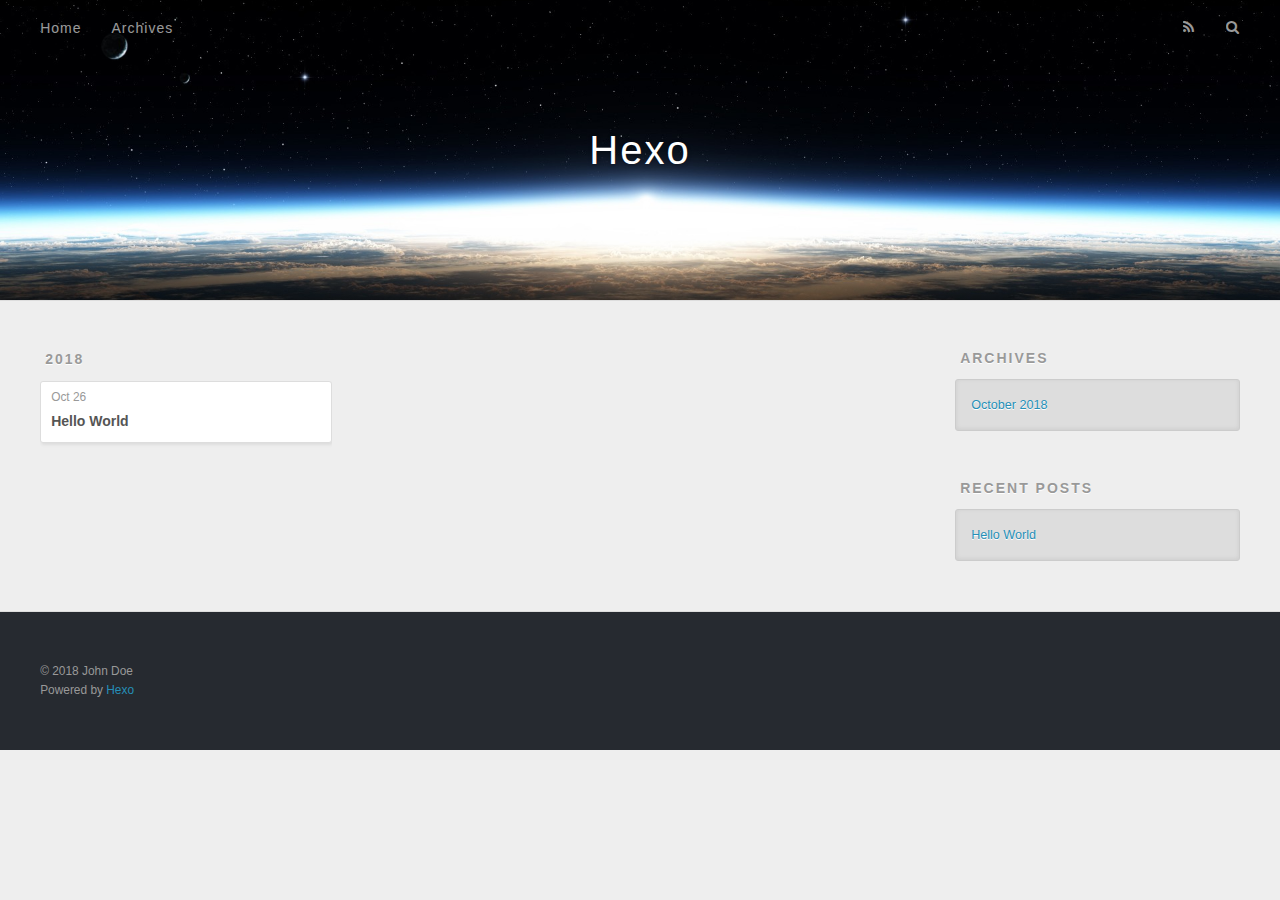
==== archives/index.html @ de41e9b4 "Site updated: 2018-12-13 18:40:10" ====
<!DOCTYPE html>
<html>
<head><meta name="generator" content="Hexo 3.8.0">
  <meta charset="utf-8">
  

  
  <title>Archives | Hexo</title>
  <meta name="viewport" content="width=device-width, initial-scale=1, maximum-scale=1">
  <meta property="og:type" content="website">
<meta property="og:title" content="Hexo">
<meta property="og:url" content="http://yoursite.com/archives/index.html">
<meta property="og:site_name" content="Hexo">
<meta property="og:locale" content="default">
<meta name="twitter:card" content="summary">
<meta name="twitter:title" content="Hexo">
  
    <link rel="alternate" href="/atom.xml" title="Hexo" type="application/atom+xml">
  
  
    <link rel="icon" href="/favicon.png">
  
  
    <link href="//fonts.googleapis.com/css?family=Source+Code+Pro" rel="stylesheet" type="text/css">
  
  <link rel="stylesheet" href="/css/style.css">
</head>
</html>
<body>
  <div id="container">
    <div id="wrap">
      <header id="header">
  <div id="banner"></div>
  <div id="header-outer" class="outer">
    <div id="header-title" class="inner">
      <h1 id="logo-wrap">
        <a href="/" id="logo">Hexo</a>
      </h1>
      
    </div>
    <div id="header-inner" class="inner">
      <nav id="main-nav">
        <a id="main-nav-toggle" class="nav-icon"></a>
        
          <a class="main-nav-link" href="/">Home</a>
        
          <a class="main-nav-link" href="/archives">Archives</a>
        
      </nav>
      <nav id="sub-nav">
        
          <a id="nav-rss-link" class="nav-icon" href="/atom.xml" title="RSS Feed"></a>
        
        <a id="nav-search-btn" class="nav-icon" title="Search"></a>
      </nav>
      <div id="search-form-wrap">
        <form action="//google.com/search" method="get" accept-charset="UTF-8" class="search-form"><input type="search" name="q" class="search-form-input" placeholder="Search"><button type="submit" class="search-form-submit">&#xF002;</button><input type="hidden" name="sitesearch" value="http://yoursite.com"></form>
      </div>
    </div>
  </div>
</header>
      <div class="outer">
        <section id="main">
  
  
    
    
      
      
      <section class="archives-wrap">
        <div class="archive-year-wrap">
          <a href="/archives/2018" class="archive-year">2018</a>
        </div>
        <div class="archives">
    
    <article class="archive-article archive-type-post">
  <div class="archive-article-inner">
    <header class="archive-article-header">
      <a href="/2018/10/26/hello-world/" class="archive-article-date">
  <time datetime="2018-10-26T03:56:13.903Z" itemprop="datePublished">Oct 26</time>
</a>
      
  
    <h1 itemprop="name">
      <a class="archive-article-title" href="/2018/10/26/hello-world/">Hello World</a>
    </h1>
  

    </header>
  </div>
</article>
  
  
    </div></section>
  


</section>
        
          <aside id="sidebar">
  
    

  
    

  
    
  
    
  <div class="widget-wrap">
    <h3 class="widget-title">Archives</h3>
    <div class="widget">
      <ul class="archive-list"><li class="archive-list-item"><a class="archive-list-link" href="/archives/2018/10/">October 2018</a></li></ul>
    </div>
  </div>


  
    
  <div class="widget-wrap">
    <h3 class="widget-title">Recent Posts</h3>
    <div class="widget">
      <ul>
        
          <li>
            <a href="/2018/10/26/hello-world/">Hello World</a>
          </li>
        
      </ul>
    </div>
  </div>

  
</aside>
        
      </div>
      <footer id="footer">
  
  <div class="outer">
    <div id="footer-info" class="inner">
      &copy; 2018 John Doe<br>
      Powered by <a href="http://hexo.io/" target="_blank">Hexo</a>
    </div>
  </div>
</footer>
    </div>
    <nav id="mobile-nav">
  
    <a href="/" class="mobile-nav-link">Home</a>
  
    <a href="/archives" class="mobile-nav-link">Archives</a>
  
</nav>
    

<script src="//ajax.googleapis.com/ajax/libs/jquery/2.0.3/jquery.min.js"></script>


  <link rel="stylesheet" href="/fancybox/jquery.fancybox.css">
  <script src="/fancybox/jquery.fancybox.pack.js"></script>


<script src="/js/script.js"></script>



  </div>
</body>
</html>
---- css/style.css ----
body {
  width: 100%;
}
body:before,
body:after {
  content: "";
  display: table;
}
body:after {
  clear: both;
}
html,
body,
div,
span,
applet,
object,
iframe,
h1,
h2,
h3,
h4,
h5,
h6,
p,
blockquote,
pre,
a,
abbr,
acronym,
address,
big,
cite,
code,
del,
dfn,
em,
img,
ins,
kbd,
q,
s,
samp,
small,
strike,
strong,
sub,
sup,
tt,
var,
dl,
dt,
dd,
ol,
ul,
li,
fieldset,
form,
label,
legend,
table,
caption,
tbody,
tfoot,
thead,
tr,
th,
td {
  margin: 0;
  padding: 0;
  border: 0;
  outline: 0;
  font-weight: inherit;
  font-style: inherit;
  font-family: inherit;
  font-size: 100%;
  vertical-align: baseline;
}
body {
  line-height: 1;
  color: #000;
  background: #fff;
}
ol,
ul {
  list-style: none;
}
table {
  border-collapse: separate;
  border-spacing: 0;
  vertical-align: middle;
}
caption,
th,
td {
  text-align: left;
  font-weight: normal;
  vertical-align: middle;
}
a img {
  border: none;
}
input,
button {
  margin: 0;
  padding: 0;
}
input::-moz-focus-inner,
button::-moz-focus-inner {
  border: 0;
  padding: 0;
}
@font-face {
  font-family: FontAwesome;
  font-style: normal;
  font-weight: normal;
  src: url("fonts/fontawesome-webfont.eot?v=#4.0.3");
  src: url("fonts/fontawesome-webfont.eot?#iefix&v=#4.0.3") format("embedded-opentype"), url("fonts/fontawesome-webfont.woff?v=#4.0.3") format("woff"), url("fonts/fontawesome-webfont.ttf?v=#4.0.3") format("truetype"), url("fonts/fontawesome-webfont.svg#fontawesomeregular?v=#4.0.3") format("svg");
}
html,
body,
#container {
  height: 100%;
}
body {
  background: #eee;
  font: 14px -apple-system, BlinkMacSystemFont, "Segoe UI", "Roboto", "Oxygen", "Ubuntu", "Cantarell", "Fira Sans", "Droid Sans", "Helvetica Neue", sans-serif;
  -webkit-text-size-adjust: 100%;
}
.outer {
  max-width: 1220px;
  margin: 0 auto;
  padding: 0 20px;
}
.outer:before,
.outer:after {
  content: "";
  display: table;
}
.outer:after {
  clear: both;
}
.inner {
  display: inline;
  float: left;
  width: 98.33333333333333%;
  margin: 0 0.833333333333333%;
}
.left,
.alignleft {
  float: left;
}
.right,
.alignright {
  float: right;
}
.clear {
  clear: both;
}
#container {
  position: relative;
}
.mobile-nav-on {
  overflow: hidden;
}
#wrap {
  height: 100%;
  width: 100%;
  position: absolute;
  top: 0;
  left: 0;
  -webkit-transition: 0.2s ease-out;
  -moz-transition: 0.2s ease-out;
  -ms-transition: 0.2s ease-out;
  transition: 0.2s ease-out;
  z-index: 1;
  background: #eee;
}
.mobile-nav-on #wrap {
  left: 280px;
}
@media screen and (min-width: 768px) {
  #main {
    display: inline;
    float: left;
    width: 73.33333333333333%;
    margin: 0 0.833333333333333%;
  }
}
.article-date,
.article-category-link,
.archive-year,
.widget-title {
  text-decoration: none;
  text-transform: uppercase;
  letter-spacing: 2px;
  color: #999;
  margin-bottom: 1em;
  margin-left: 5px;
  line-height: 1em;
  text-shadow: 0 1px #fff;
  font-weight: bold;
}
.article-inner,
.archive-article-inner {
  background: #fff;
  -webkit-box-shadow: 1px 2px 3px #ddd;
  box-shadow: 1px 2px 3px #ddd;
  border: 1px solid #ddd;
  border-radius: 3px;
}
.article-entry h1,
.widget h1 {
  font-size: 2em;
}
.article-entry h2,
.widget h2 {
  font-size: 1.5em;
}
.article-entry h3,
.widget h3 {
  font-size: 1.3em;
}
.article-entry h4,
.widget h4 {
  font-size: 1.2em;
}
.article-entry h5,
.widget h5 {
  font-size: 1em;
}
.article-entry h6,
.widget h6 {
  font-size: 1em;
  color: #999;
}
.article-entry hr,
.widget hr {
  border: 1px dashed #ddd;
}
.article-entry strong,
.widget strong {
  font-weight: bold;
}
.article-entry em,
.widget em,
.article-entry cite,
.widget cite {
  font-style: italic;
}
.article-entry sup,
.widget sup,
.article-entry sub,
.widget sub {
  font-size: 0.75em;
  line-height: 0;
  position: relative;
  vertical-align: baseline;
}
.article-entry sup,
.widget sup {
  top: -0.5em;
}
.article-entry sub,
.widget sub {
  bottom: -0.2em;
}
.article-entry small,
.widget small {
  font-size: 0.85em;
}
.article-entry acronym,
.widget acronym,
.article-entry abbr,
.widget abbr {
  border-bottom: 1px dotted;
}
.article-entry ul,
.widget ul,
.article-entry ol,
.widget ol,
.article-entry dl,
.widget dl {
  margin: 0 20px;
  line-height: 1.6em;
}
.article-entry ul ul,
.widget ul ul,
.article-entry ol ul,
.widget ol ul,
.article-entry ul ol,
.widget ul ol,
.article-entry ol ol,
.widget ol ol {
  margin-top: 0;
  margin-bottom: 0;
}
.article-entry ul,
.widget ul {
  list-style: disc;
}
.article-entry ol,
.widget ol {
  list-style: decimal;
}
.article-entry dt,
.widget dt {
  font-weight: bold;
}
#header {
  height: 300px;
  position: relative;
  border-bottom: 1px solid #ddd;
}
#header:before,
#header:after {
  content: "";
  position: absolute;
  left: 0;
  right: 0;
  height: 40px;
}
#header:before {
  top: 0;
  background: -webkit-linear-gradient(rgba(0,0,0,0.2), transparent);
  background: -moz-linear-gradient(rgba(0,0,0,0.2), transparent);
  background: -ms-linear-gradient(rgba(0,0,0,0.2), transparent);
  background: linear-gradient(rgba(0,0,0,0.2), transparent);
}
#header:after {
  bottom: 0;
  background: -webkit-linear-gradient(transparent, rgba(0,0,0,0.2));
  background: -moz-linear-gradient(transparent, rgba(0,0,0,0.2));
  background: -ms-linear-gradient(transparent, rgba(0,0,0,0.2));
  background: linear-gradient(transparent, rgba(0,0,0,0.2));
}
#header-outer {
  height: 100%;
  position: relative;
}
#header-inner {
  position: relative;
  overflow: hidden;
}
#banner {
  position: absolute;
  top: 0;
  left: 0;
  width: 100%;
  height: 100%;
  background: url("images/banner.jpg") center #000;
  -webkit-background-size: cover;
  -moz-background-size: cover;
  background-size: cover;
  z-index: -1;
}
#header-title {
  text-align: center;
  height: 40px;
  position: absolute;
  top: 50%;
  left: 0;
  margin-top: -20px;
}
#logo,
#subtitle {
  text-decoration: none;
  color: #fff;
  font-weight: 300;
  text-shadow: 0 1px 4px rgba(0,0,0,0.3);
}
#logo {
  font-size: 40px;
  line-height: 40px;
  letter-spacing: 2px;
}
#subtitle {
  font-size: 16px;
  line-height: 16px;
  letter-spacing: 1px;
}
#subtitle-wrap {
  margin-top: 16px;
}
#main-nav {
  float: left;
  margin-left: -15px;
}
.nav-icon,
.main-nav-link {
  float: left;
  color: #fff;
  opacity: 0.6;
  text-decoration: none;
  text-shadow: 0 1px rgba(0,0,0,0.2);
  -webkit-transition: opacity 0.2s;
  -moz-transition: opacity 0.2s;
  -ms-transition: opacity 0.2s;
  transition: opacity 0.2s;
  display: block;
  padding: 20px 15px;
}
.nav-icon:hover,
.main-nav-link:hover {
  opacity: 1;
}
.nav-icon {
  font-family: FontAwesome;
  text-align: center;
  font-size: 14px;
  width: 14px;
  height: 14px;
  padding: 20px 15px;
  position: relative;
  cursor: pointer;
}
.main-nav-link {
  font-weight: 300;
  letter-spacing: 1px;
}
@media screen and (max-width: 479px) {
  .main-nav-link {
    display: none;
  }
}
#main-nav-toggle {
  display: none;
}
#main-nav-toggle:before {
  content: "\f0c9";
}
@media screen and (max-width: 479px) {
  #main-nav-toggle {
    display: block;
  }
}
#sub-nav {
  float: right;
  margin-right: -15px;
}
#nav-rss-link:before {
  content: "\f09e";
}
#nav-search-btn:before {
  content: "\f002";
}
#search-form-wrap {
  position: absolute;
  top: 15px;
  width: 150px;
  height: 30px;
  right: -150px;
  opacity: 0;
  -webkit-transition: 0.2s ease-out;
  -moz-transition: 0.2s ease-out;
  -ms-transition: 0.2s ease-out;
  transition: 0.2s ease-out;
}
#search-form-wrap.on {
  opacity: 1;
  right: 0;
}
@media screen and (max-width: 479px) {
  #search-form-wrap {
    width: 100%;
    right: -100%;
  }
}
.search-form {
  position: absolute;
  top: 0;
  left: 0;
  right: 0;
  background: #fff;
  padding: 5px 15px;
  border-radius: 15px;
  -webkit-box-shadow: 0 0 10px rgba(0,0,0,0.3);
  box-shadow: 0 0 10px rgba(0,0,0,0.3);
}
.search-form-input {
  border: none;
  background: none;
  color: #555;
  width: 100%;
  font: 13px -apple-system, BlinkMacSystemFont, "Segoe UI", "Roboto", "Oxygen", "Ubuntu", "Cantarell", "Fira Sans", "Droid Sans", "Helvetica Neue", sans-serif;
  outline: none;
}
.search-form-input::-webkit-search-results-decoration,
.search-form-input::-webkit-search-cancel-button {
  -webkit-appearance: none;
}
.search-form-submit {
  position: absolute;
  top: 50%;
  right: 10px;
  margin-top: -7px;
  font: 13px FontAwesome;
  border: none;
  background: none;
  color: #bbb;
  cursor: pointer;
}
.search-form-submit:hover,
.search-form-submit:focus {
  color: #777;
}
.article {
  margin: 50px 0;
}
.article-inner {
  overflow: hidden;
}
.article-meta:before,
.article-meta:after {
  content: "";
  display: table;
}
.article-meta:after {
  clear: both;
}
.article-date {
  float: left;
}
.article-category {
  float: left;
  line-height: 1em;
  color: #ccc;
  text-shadow: 0 1px #fff;
  margin-left: 8px;
}
.article-category:before {
  content: "\2022";
}
.article-category-link {
  margin: 0 12px 1em;
}
.article-header {
  padding: 20px 20px 0;
}
.article-title {
  text-decoration: none;
  font-size: 2em;
  font-weight: bold;
  color: #555;
  line-height: 1.1em;
  -webkit-transition: color 0.2s;
  -moz-transition: color 0.2s;
  -ms-transition: color 0.2s;
  transition: color 0.2s;
}
a.article-title:hover {
  color: #258fb8;
}
.article-entry {
  color: #555;
  padding: 0 20px;
}
.article-entry:before,
.article-entry:after {
  content: "";
  display: table;
}
.article-entry:after {
  clear: both;
}
.article-entry p,
.article-entry table {
  line-height: 1.6em;
  margin: 1.6em 0;
}
.article-entry h1,
.article-entry h2,
.article-entry h3,
.article-entry h4,
.article-entry h5,
.article-entry h6 {
  font-weight: bold;
}
.article-entry h1,
.article-entry h2,
.article-entry h3,
.article-entry h4,
.article-entry h5,
.article-entry h6 {
  line-height: 1.1em;
  margin: 1.1em 0;
}
.article-entry a {
  color: #258fb8;
  text-decoration: none;
}
.article-entry a:hover {
  text-decoration: underline;
}
.article-entry ul,
.article-entry ol,
.article-entry dl {
  margin-top: 1.6em;
  margin-bottom: 1.6em;
}
.article-entry img,
.article-entry video {
  max-width: 100%;
  height: auto;
  display: block;
  margin: auto;
}
.article-entry iframe {
  border: none;
}
.article-entry table {
  width: 100%;
  border-collapse: collapse;
  border-spacing: 0;
}
.article-entry th {
  font-weight: bold;
  border-bottom: 3px solid #ddd;
  padding-bottom: 0.5em;
}
.article-entry td {
  border-bottom: 1px solid #ddd;
  padding: 10px 0;
}
.article-entry blockquote {
  font-family: Georgia, "Times New Roman", serif;
  font-size: 1.4em;
  margin: 1.6em 20px;
  text-align: center;
}
.article-entry blockquote footer {
  font-size: 14px;
  margin: 1.6em 0;
  font-family: -apple-system, BlinkMacSystemFont, "Segoe UI", "Roboto", "Oxygen", "Ubuntu", "Cantarell", "Fira Sans", "Droid Sans", "Helvetica Neue", sans-serif;
}
.article-entry blockquote footer cite:before {
  content: "—";
  padding: 0 0.5em;
}
.article-entry .pullquote {
  text-align: left;
  width: 45%;
  margin: 0;
}
.article-entry .pullquote.left {
  margin-left: 0.5em;
  margin-right: 1em;
}
.article-entry .pullquote.right {
  margin-right: 0.5em;
  margin-left: 1em;
}
.article-entry .caption {
  color: #999;
  display: block;
  font-size: 0.9em;
  margin-top: 0.5em;
  position: relative;
  text-align: center;
}
.article-entry .video-container {
  position: relative;
  padding-top: 56.25%;
  height: 0;
  overflow: hidden;
}
.article-entry .video-container iframe,
.article-entry .video-container object,
.article-entry .video-container embed {
  position: absolute;
  top: 0;
  left: 0;
  width: 100%;
  height: 100%;
  margin-top: 0;
}
.article-more-link a {
  display: inline-block;
  line-height: 1em;
  padding: 6px 15px;
  border-radius: 15px;
  background: #eee;
  color: #999;
  text-shadow: 0 1px #fff;
  text-decoration: none;
}
.article-more-link a:hover {
  background: #258fb8;
  color: #fff;
  text-decoration: none;
  text-shadow: 0 1px #1e7293;
}
.article-footer {
  font-size: 0.85em;
  line-height: 1.6em;
  border-top: 1px solid #ddd;
  padding-top: 1.6em;
  margin: 0 20px 20px;
}
.article-footer:before,
.article-footer:after {
  content: "";
  display: table;
}
.article-footer:after {
  clear: both;
}
.article-footer a {
  color: #999;
  text-decoration: none;
}
.article-footer a:hover {
  color: #555;
}
.article-tag-list-item {
  float: left;
  margin-right: 10px;
}
.article-tag-list-link:before {
  content: "#";
}
.article-comment-link {
  float: right;
}
.article-comment-link:before {
  content: "\f075";
  font-family: FontAwesome;
  padding-right: 8px;
}
.article-share-link {
  cursor: pointer;
  float: right;
  margin-left: 20px;
}
.article-share-link:before {
  content: "\f064";
  font-family: FontAwesome;
  padding-right: 6px;
}
#article-nav {
  position: relative;
}
#article-nav:before,
#article-nav:after {
  content: "";
  display: table;
}
#article-nav:after {
  clear: both;
}
@media screen and (min-width: 768px) {
  #article-nav {
    margin: 50px 0;
  }
  #article-nav:before {
    width: 8px;
    height: 8px;
    position: absolute;
    top: 50%;
    left: 50%;
    margin-top: -4px;
    margin-left: -4px;
    content: "";
    border-radius: 50%;
    background: #ddd;
    -webkit-box-shadow: 0 1px 2px #fff;
    box-shadow: 0 1px 2px #fff;
  }
}
.article-nav-link-wrap {
  text-decoration: none;
  text-shadow: 0 1px #fff;
  color: #999;
  -webkit-box-sizing: border-box;
  -moz-box-sizing: border-box;
  box-sizing: border-box;
  margin-top: 50px;
  text-align: center;
  display: block;
}
.article-nav-link-wrap:hover {
  color: #555;
}
@media screen and (min-width: 768px) {
  .article-nav-link-wrap {
    width: 50%;
    margin-top: 0;
  }
}
@media screen and (min-width: 768px) {
  #article-nav-newer {
    float: left;
    text-align: right;
    padding-right: 20px;
  }
}
@media screen and (min-width: 768px) {
  #article-nav-older {
    float: right;
    text-align: left;
    padding-left: 20px;
  }
}
.article-nav-caption {
  text-transform: uppercase;
  letter-spacing: 2px;
  color: #ddd;
  line-height: 1em;
  font-weight: bold;
}
#article-nav-newer .article-nav-caption {
  margin-right: -2px;
}
.article-nav-title {
  font-size: 0.85em;
  line-height: 1.6em;
  margin-top: 0.5em;
}
.article-share-box {
  position: absolute;
  display: none;
  background: #fff;
  -webkit-box-shadow: 1px 2px 10px rgba(0,0,0,0.2);
  box-shadow: 1px 2px 10px rgba(0,0,0,0.2);
  border-radius: 3px;
  margin-left: -145px;
  overflow: hidden;
  z-index: 1;
}
.article-share-box.on {
  display: block;
}
.article-share-input {
  width: 100%;
  background: none;
  -webkit-box-sizing: border-box;
  -moz-box-sizing: border-box;
  box-sizing: border-box;
  font: 14px -apple-system, BlinkMacSystemFont, "Segoe UI", "Roboto", "Oxygen", "Ubuntu", "Cantarell", "Fira Sans", "Droid Sans", "Helvetica Neue", sans-serif;
  padding: 0 15px;
  color: #555;
  outline: none;
  border: 1px solid #ddd;
  border-radius: 3px 3px 0 0;
  height: 36px;
  line-height: 36px;
}
.article-share-links {
  background: #eee;
}
.article-share-links:before,
.article-share-links:after {
  content: "";
  display: table;
}
.article-share-links:after {
  clear: both;
}
.article-share-twitter,
.article-share-facebook,
.article-share-pinterest,
.article-share-google {
  width: 50px;
  height: 36px;
  display: block;
  float: left;
  position: relative;
  color: #999;
  text-shadow: 0 1px #fff;
}
.article-share-twitter:before,
.article-share-facebook:before,
.article-share-pinterest:before,
.article-share-google:before {
  font-size: 20px;
  font-family: FontAwesome;
  width: 20px;
  height: 20px;
  position: absolute;
  top: 50%;
  left: 50%;
  margin-top: -10px;
  margin-left: -10px;
  text-align: center;
}
.article-share-twitter:hover,
.article-share-facebook:hover,
.article-share-pinterest:hover,
.article-share-google:hover {
  color: #fff;
}
.article-share-twitter:before {
  content: "\f099";
}
.article-share-twitter:hover {
  background: #00aced;
  text-shadow: 0 1px #008abe;
}
.article-share-facebook:before {
  content: "\f09a";
}
.article-share-facebook:hover {
  background: #3b5998;
  text-shadow: 0 1px #2f477a;
}
.article-share-pinterest:before {
  content: "\f0d2";
}
.article-share-pinterest:hover {
  background: #cb2027;
  text-shadow: 0 1px #a21a1f;
}
.article-share-google:before {
  content: "\f0d5";
}
.article-share-google:hover {
  background: #dd4b39;
  text-shadow: 0 1px #be3221;
}
.article-gallery {
  background: #000;
  position: relative;
}
.article-gallery-photos {
  position: relative;
  overflow: hidden;
}
.article-gallery-img {
  display: none;
  max-width: 100%;
}
.article-gallery-img:first-child {
  display: block;
}
.article-gallery-img.loaded {
  position: absolute;
  display: block;
}
.article-gallery-img img {
  display: block;
  max-width: 100%;
  margin: 0 auto;
}
#comments {
  background: #fff;
  -webkit-box-shadow: 1px 2px 3px #ddd;
  box-shadow: 1px 2px 3px #ddd;
  padding: 20px;
  border: 1px solid #ddd;
  border-radius: 3px;
  margin: 50px 0;
}
#comments a {
  color: #258fb8;
}
.archives-wrap {
  margin: 50px 0;
}
.archives:before,
.archives:after {
  content: "";
  display: table;
}
.archives:after {
  clear: both;
}
.archive-year-wrap {
  margin-bottom: 1em;
}
.archives {
  -webkit-column-gap: 10px;
  -moz-column-gap: 10px;
  column-gap: 10px;
}
@media screen and (min-width: 480px) and (max-width: 767px) {
  .archives {
    -webkit-column-count: 2;
    -moz-column-count: 2;
    column-count: 2;
  }
}
@media screen and (min-width: 768px) {
  .archives {
    -webkit-column-count: 3;
    -moz-column-count: 3;
    column-count: 3;
  }
}
.archive-article {
  -webkit-column-break-inside: avoid;
  page-break-inside: avoid;
  overflow: hidden;
  break-inside: avoid-column;
}
.archive-article-inner {
  padding: 10px;
  margin-bottom: 15px;
}
.archive-article-title {
  text-decoration: none;
  font-weight: bold;
  color: #555;
  -webkit-transition: color 0.2s;
  -moz-transition: color 0.2s;
  -ms-transition: color 0.2s;
  transition: color 0.2s;
  line-height: 1.6em;
}
.archive-article-title:hover {
  color: #258fb8;
}
.archive-article-footer {
  margin-top: 1em;
}
.archive-article-date {
  color: #999;
  text-decoration: none;
  font-size: 0.85em;
  line-height: 1em;
  margin-bottom: 0.5em;
  display: block;
}
#page-nav {
  margin: 50px auto;
  background: #fff;
  -webkit-box-shadow: 1px 2px 3px #ddd;
  box-shadow: 1px 2px 3px #ddd;
  border: 1px solid #ddd;
  border-radius: 3px;
  text-align: center;
  color: #999;
  overflow: hidden;
}
#page-nav:before,
#page-nav:after {
  content: "";
  display: table;
}
#page-nav:after {
  clear: both;
}
#page-nav a,
#page-nav span {
  padding: 10px 20px;
  line-height: 1;
  height: 2ex;
}
#page-nav a {
  color: #999;
  text-decoration: none;
}
#page-nav a:hover {
  background: #999;
  color: #fff;
}
#page-nav .prev {
  float: left;
}
#page-nav .next {
  float: right;
}
#page-nav .page-number {
  display: inline-block;
}
@media screen and (max-width: 479px) {
  #page-nav .page-number {
    display: none;
  }
}
#page-nav .current {
  color: #555;
  font-weight: bold;
}
#page-nav .space {
  color: #ddd;
}
#footer {
  background: #262a30;
  padding: 50px 0;
  border-top: 1px solid #ddd;
  color: #999;
}
#footer a {
  color: #258fb8;
  text-decoration: none;
}
#footer a:hover {
  text-decoration: underline;
}
#footer-info {
  line-height: 1.6em;
  font-size: 0.85em;
}
.article-entry pre,
.article-entry .highlight {
  background: #2d2d2d;
  margin: 0 -20px;
  padding: 15px 20px;
  border-style: solid;
  border-color: #ddd;
  border-width: 1px 0;
  overflow: auto;
  color: #ccc;
  line-height: 22.400000000000002px;
}
.article-entry .highlight .gutter pre,
.article-entry .gist .gist-file .gist-data .line-numbers {
  color: #666;
  font-size: 0.85em;
}
.article-entry pre,
.article-entry code {
  font-family: "Source Code Pro", Consolas, Monaco, Menlo, Consolas, monospace;
}
.article-entry code {
  background: #eee;
  text-shadow: 0 1px #fff;
  padding: 0 0.3em;
}
.article-entry pre code {
  background: none;
  text-shadow: none;
  padding: 0;
}
.article-entry .highlight pre {
  border: none;
  margin: 0;
  padding: 0;
}
.article-entry .highlight table {
  margin: 0;
  width: auto;
}
.article-entry .highlight td {
  border: none;
  padding: 0;
}
.article-entry .highlight figcaption {
  font-size: 0.85em;
  color: #999;
  line-height: 1em;
  margin-bottom: 1em;
}
.article-entry .highlight figcaption:before,
.article-entry .highlight figcaption:after {
  content: "";
  display: table;
}
.article-entry .highlight figcaption:after {
  clear: both;
}
.article-entry .highlight figcaption a {
  float: right;
}
.article-entry .highlight .gutter pre {
  text-align: right;
  padding-right: 20px;
}
.article-entry .highlight .line {
  height: 22.400000000000002px;
}
.article-entry .highlight .line.marked {
  background: #515151;
}
.article-entry .gist {
  margin: 0 -20px;
  border-style: solid;
  border-color: #ddd;
  border-width: 1px 0;
  background: #2d2d2d;
  padding: 15px 20px 15px 0;
}
.article-entry .gist .gist-file {
  border: none;
  font-family: "Source Code Pro", Consolas, Monaco, Menlo, Consolas, monospace;
  margin: 0;
}
.article-entry .gist .gist-file .gist-data {
  background: none;
  border: none;
}
.article-entry .gist .gist-file .gist-data .line-numbers {
  background: none;
  border: none;
  padding: 0 20px 0 0;
}
.article-entry .gist .gist-file .gist-data .line-data {
  padding: 0 !important;
}
.article-entry .gist .gist-file .highlight {
  margin: 0;
  padding: 0;
  border: none;
}
.article-entry .gist .gist-file .gist-meta {
  background: #2d2d2d;
  color: #999;
  font: 0.85em -apple-system, BlinkMacSystemFont, "Segoe UI", "Roboto", "Oxygen", "Ubuntu", "Cantarell", "Fira Sans", "Droid Sans", "Helvetica Neue", sans-serif;
  text-shadow: 0 0;
  padding: 0;
  margin-top: 1em;
  margin-left: 20px;
}
.article-entry .gist .gist-file .gist-meta a {
  color: #258fb8;
  font-weight: normal;
}
.article-entry .gist .gist-file .gist-meta a:hover {
  text-decoration: underline;
}
pre .comment,
pre .title {
  color: #999;
}
pre .variable,
pre .attribute,
pre .tag,
pre .regexp,
pre .ruby .constant,
pre .xml .tag .title,
pre .xml .pi,
pre .xml .doctype,
pre .html .doctype,
pre .css .id,
pre .css .class,
pre .css .pseudo {
  color: #f2777a;
}
pre .number,
pre .preprocessor,
pre .built_in,
pre .literal,
pre .params,
pre .constant {
  color: #f99157;
}
pre .class,
pre .ruby .class .title,
pre .css .rules .attribute {
  color: #9c9;
}
pre .string,
pre .value,
pre .inheritance,
pre .header,
pre .ruby .symbol,
pre .xml .cdata {
  color: #9c9;
}
pre .css .hexcolor {
  color: #6cc;
}
pre .function,
pre .python .decorator,
pre .python .title,
pre .ruby .function .title,
pre .ruby .title .keyword,
pre .perl .sub,
pre .javascript .title,
pre .coffeescript .title {
  color: #69c;
}
pre .keyword,
pre .javascript .function {
  color: #c9c;
}
@media screen and (max-width: 479px) {
  #mobile-nav {
    position: absolute;
    top: 0;
    left: 0;
    width: 280px;
    height: 100%;
    background: #191919;
    border-right: 1px solid #fff;
  }
}
@media screen and (max-width: 479px) {
  .mobile-nav-link {
    display: block;
    color: #999;
    text-decoration: none;
    padding: 15px 20px;
    font-weight: bold;
  }
  .mobile-nav-link:hover {
    color: #fff;
  }
}
@media screen and (min-width: 768px) {
  #sidebar {
    display: inline;
    float: left;
    width: 23.333333333333332%;
    margin: 0 0.833333333333333%;
  }
}
.widget-wrap {
  margin: 50px 0;
}
.widget {
  color: #777;
  text-shadow: 0 1px #fff;
  background: #ddd;
  -webkit-box-shadow: 0 -1px 4px #ccc inset;
  box-shadow: 0 -1px 4px #ccc inset;
  border: 1px solid #ccc;
  padding: 15px;
  border-radius: 3px;
}
.widget a {
  color: #258fb8;
  text-decoration: none;
}
.widget a:hover {
  text-decoration: underline;
}
.widget ul ul,
.widget ol ul,
.widget dl ul,
.widget ul ol,
.widget ol ol,
.widget dl ol,
.widget ul dl,
.widget ol dl,
.widget dl dl {
  margin-left: 15px;
  list-style: disc;
}
.widget {
  line-height: 1.6em;
  word-wrap: break-word;
  font-size: 0.9em;
}
.widget ul,
.widget ol {
  list-style: none;
  margin: 0;
}
.widget ul ul,
.widget ol ul,
.widget ul ol,
.widget ol ol {
  margin: 0 20px;
}
.widget ul ul,
.widget ol ul {
  list-style: disc;
}
.widget ul ol,
.widget ol ol {
  list-style: decimal;
}
.category-list-count,
.tag-list-count,
.archive-list-count {
  padding-left: 5px;
  color: #999;
  font-size: 0.85em;
}
.category-list-count:before,
.tag-list-count:before,
.archive-list-count:before {
  content: "(";
}
.category-list-count:after,
.tag-list-count:after,
.archive-list-count:after {
  content: ")";
}
.tagcloud a {
  margin-right: 5px;
  display: inline-block;
}
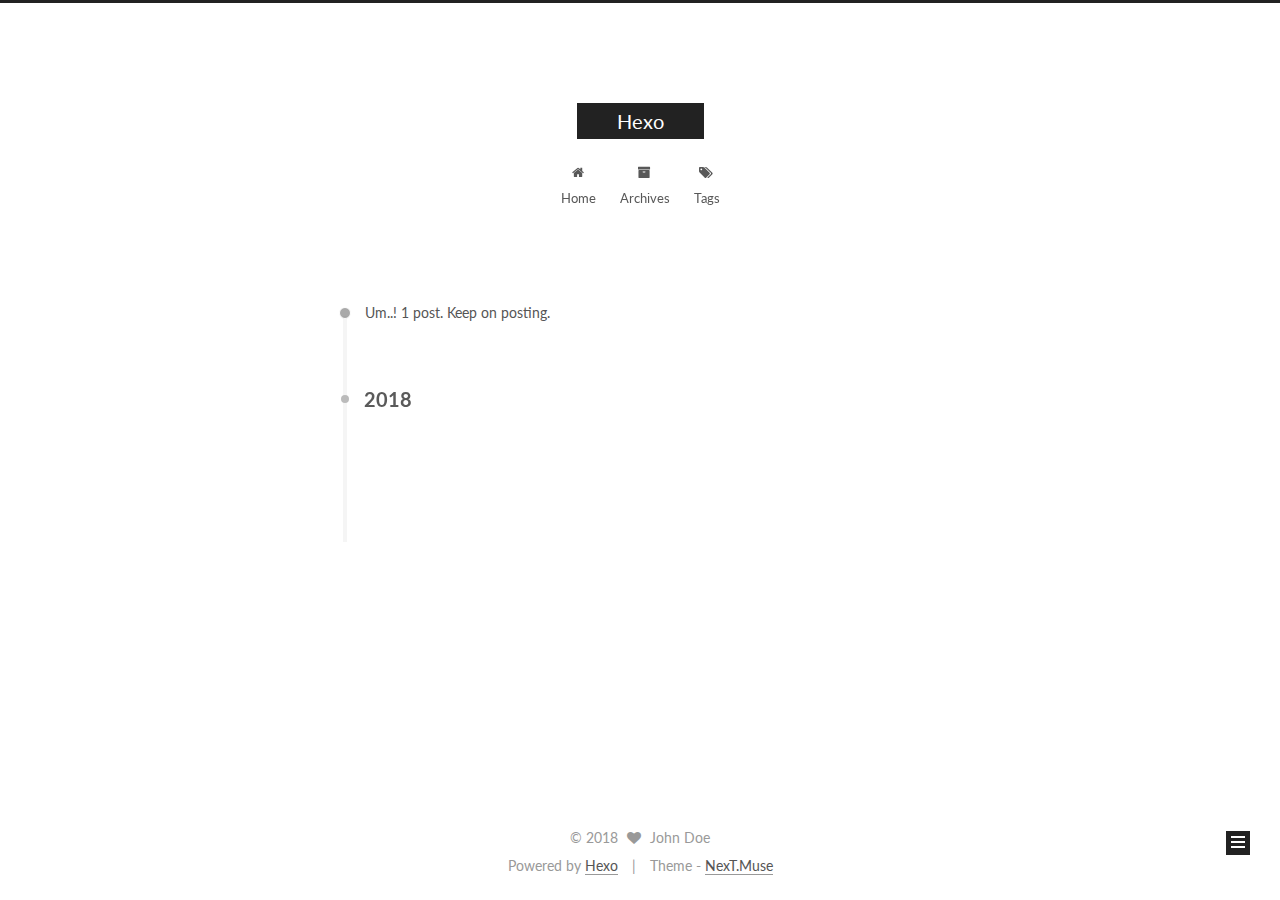
==== commit 0d760f7b: "Site updated: 2018-12-13 18:59:34" ====
--- a/archives/index.html
+++ b/archives/index.html
@@ -1,170 +1,556 @@
 <!DOCTYPE html>
-<html>
+
+
+
+  
+
+
+<html class="theme-next muse use-motion" lang="">
 <head><meta name="generator" content="Hexo 3.8.0">
-  <meta charset="utf-8">
-  
-
-  
-  <title>Archives | Hexo</title>
-  <meta name="viewport" content="width=device-width, initial-scale=1, maximum-scale=1">
-  <meta property="og:type" content="website">
+  <meta charset="UTF-8">
+<meta http-equiv="X-UA-Compatible" content="IE=edge">
+<meta name="viewport" content="width=device-width, initial-scale=1, maximum-scale=1">
+<meta name="theme-color" content="#222">
+
+
+
+
+
+
+
+
+
+<meta http-equiv="Cache-Control" content="no-transform">
+<meta http-equiv="Cache-Control" content="no-siteapp">
+
+
+
+
+
+
+
+
+
+
+
+
+
+
+
+  
+  
+  <link href="/lib/fancybox/source/jquery.fancybox.css?v=2.1.5" rel="stylesheet" type="text/css">
+
+
+
+
+  
+  
+  
+  
+
+  
+    
+    
+  
+
+  
+
+  
+
+  
+
+  
+
+  
+    
+    
+    <link href="//fonts.googleapis.com/css?family=Lato:300,300italic,400,400italic,700,700italic&subset=latin,latin-ext" rel="stylesheet" type="text/css">
+  
+
+
+
+
+
+
+<link href="/lib/font-awesome/css/font-awesome.min.css?v=4.6.2" rel="stylesheet" type="text/css">
+
+<link href="/css/main.css?v=5.1.2" rel="stylesheet" type="text/css">
+
+
+  <meta name="keywords" content="Hexo, NexT">
+
+
+
+
+
+
+
+
+  <link rel="shortcut icon" type="image/x-icon" href="/favicon.ico?v=5.1.2">
+
+
+
+
+
+
+<meta property="og:type" content="website">
 <meta property="og:title" content="Hexo">
 <meta property="og:url" content="http://yoursite.com/archives/index.html">
 <meta property="og:site_name" content="Hexo">
 <meta property="og:locale" content="default">
 <meta name="twitter:card" content="summary">
 <meta name="twitter:title" content="Hexo">
-  
-    <link rel="alternate" href="/atom.xml" title="Hexo" type="application/atom+xml">
-  
-  
-    <link rel="icon" href="/favicon.png">
-  
-  
-    <link href="//fonts.googleapis.com/css?family=Source+Code+Pro" rel="stylesheet" type="text/css">
-  
-  <link rel="stylesheet" href="/css/style.css">
+
+
+
+<script type="text/javascript" id="hexo.configurations">
+  var NexT = window.NexT || {};
+  var CONFIG = {
+    root: '/',
+    scheme: 'Muse',
+    sidebar: {"position":"left","display":"post","offset":12,"offset_float":12,"b2t":false,"scrollpercent":false,"onmobile":false},
+    fancybox: true,
+    tabs: true,
+    motion: true,
+    duoshuo: {
+      userId: '0',
+      author: 'Author'
+    },
+    algolia: {
+      applicationID: '',
+      apiKey: '',
+      indexName: '',
+      hits: {"per_page":10},
+      labels: {"input_placeholder":"Search for Posts","hits_empty":"We didn't find any results for the search: ${query}","hits_stats":"${hits} results found in ${time} ms"}
+    }
+  };
+</script>
+
+
+
+  <link rel="canonical" href="http://yoursite.com/archives/">
+
+
+
+
+
+  <title>Archive | Hexo</title>
+  
+
+
+
+
+
+
+
+
+
+
+
+
+
+
 </head>
-</html>
-<body>
-  <div id="container">
-    <div id="wrap">
-      <header id="header">
-  <div id="banner"></div>
-  <div id="header-outer" class="outer">
-    <div id="header-title" class="inner">
-      <h1 id="logo-wrap">
-        <a href="/" id="logo">Hexo</a>
-      </h1>
-      
+
+<body itemscope="" itemtype="http://schema.org/WebPage" lang="default">
+
+  
+  
+    
+  
+
+  <div class="container sidebar-position-left  page-archive  ">
+    <div class="headband"></div>
+
+    <header id="header" class="header" itemscope="" itemtype="http://schema.org/WPHeader">
+      <div class="header-inner"><div class="site-brand-wrapper">
+  <div class="site-meta ">
+    
+
+    <div class="custom-logo-site-title">
+      <a href="/" class="brand" rel="start">
+        <span class="logo-line-before"><i></i></span>
+        <span class="site-title">Hexo</span>
+        <span class="logo-line-after"><i></i></span>
+      </a>
     </div>
-    <div id="header-inner" class="inner">
-      <nav id="main-nav">
-        <a id="main-nav-toggle" class="nav-icon"></a>
-        
-          <a class="main-nav-link" href="/">Home</a>
-        
-          <a class="main-nav-link" href="/archives">Archives</a>
-        
-      </nav>
-      <nav id="sub-nav">
-        
-          <a id="nav-rss-link" class="nav-icon" href="/atom.xml" title="RSS Feed"></a>
-        
-        <a id="nav-search-btn" class="nav-icon" title="Search"></a>
-      </nav>
-      <div id="search-form-wrap">
-        <form action="//google.com/search" method="get" accept-charset="UTF-8" class="search-form"><input type="search" name="q" class="search-form-input" placeholder="Search"><button type="submit" class="search-form-submit">&#xF002;</button><input type="hidden" name="sitesearch" value="http://yoursite.com"></form>
+      
+        <p class="site-subtitle"></p>
+      
+  </div>
+
+  <div class="site-nav-toggle">
+    <button>
+      <span class="btn-bar"></span>
+      <span class="btn-bar"></span>
+      <span class="btn-bar"></span>
+    </button>
+  </div>
+</div>
+
+<nav class="site-nav">
+  
+
+  
+    <ul id="menu" class="menu">
+      
+        
+        <li class="menu-item menu-item-home">
+          <a href="/" rel="section">
+            
+              <i class="menu-item-icon fa fa-fw fa-home"></i> <br>
+            
+            Home
+          </a>
+        </li>
+      
+        
+        <li class="menu-item menu-item-archives">
+          <a href="/archives/" rel="section">
+            
+              <i class="menu-item-icon fa fa-fw fa-archive"></i> <br>
+            
+            Archives
+          </a>
+        </li>
+      
+        
+        <li class="menu-item menu-item-tags">
+          <a href="/tags/" rel="section">
+            
+              <i class="menu-item-icon fa fa-fw fa-tags"></i> <br>
+            
+            Tags
+          </a>
+        </li>
+      
+
+      
+    </ul>
+  
+
+  
+</nav>
+
+
+
+ </div>
+    </header>
+
+    <main id="main" class="main">
+      <div class="main-inner">
+        <div class="content-wrap">
+          <div id="content" class="content">
+            
+
+  
+  
+  
+  <div class="post-block archive">
+    <div id="posts" class="posts-collapse">
+      <span class="archive-move-on"></span>
+
+      <span class="archive-page-counter">
+        
+        
+        
+          
+        
+        Um..! 1 post. Keep on posting.
+      </span>
+
+      
+
+        
+        
+        
+
+        
+          
+          <div class="collection-title">
+            <h2 class="archive-year motion-element" id="archive-year-2018">2018</h2>
+          </div>
+        
+        
+
+        
+
+  <article class="post post-type-normal" itemscope="" itemtype="http://schema.org/Article">
+    <header class="post-header">
+
+      <h2 class="post-title">
+        
+            <a class="post-title-link" href="/2018/10/26/hello-world/" itemprop="url">
+              
+                <span itemprop="name">Hello World</span>
+              
+            </a>
+        
+      </h2>
+
+      <div class="post-meta">
+        <time class="post-time" itemprop="dateCreated" datetime="2018-10-26T11:56:13+08:00" content="2018-10-26">
+          10-26
+        </time>
       </div>
+
+    </header>
+  </article>
+
+
+
+      
+
     </div>
   </div>
-</header>
-      <div class="outer">
-        <section id="main">
-  
-  
-    
-    
-      
-      
-      <section class="archives-wrap">
-        <div class="archive-year-wrap">
-          <a href="/archives/2018" class="archive-year">2018</a>
+  
+  
+  
+
+  
+
+
+
+          </div>
+          
+
+
+          
+
         </div>
-        <div class="archives">
-    
-    <article class="archive-article archive-type-post">
-  <div class="archive-article-inner">
-    <header class="archive-article-header">
-      <a href="/2018/10/26/hello-world/" class="archive-article-date">
-  <time datetime="2018-10-26T03:56:13.903Z" itemprop="datePublished">Oct 26</time>
-</a>
-      
-  
-    <h1 itemprop="name">
-      <a class="archive-article-title" href="/2018/10/26/hello-world/">Hello World</a>
-    </h1>
-  
-
-    </header>
-  </div>
-</article>
-  
-  
-    </div></section>
-  
-
-
-</section>
-        
-          <aside id="sidebar">
-  
-    
-
-  
-    
-
-  
-    
-  
-    
-  <div class="widget-wrap">
-    <h3 class="widget-title">Archives</h3>
-    <div class="widget">
-      <ul class="archive-list"><li class="archive-list-item"><a class="archive-list-link" href="/archives/2018/10/">October 2018</a></li></ul>
+        
+          
+  
+  <div class="sidebar-toggle">
+    <div class="sidebar-toggle-line-wrap">
+      <span class="sidebar-toggle-line sidebar-toggle-line-first"></span>
+      <span class="sidebar-toggle-line sidebar-toggle-line-middle"></span>
+      <span class="sidebar-toggle-line sidebar-toggle-line-last"></span>
     </div>
   </div>
 
-
-  
-    
-  <div class="widget-wrap">
-    <h3 class="widget-title">Recent Posts</h3>
-    <div class="widget">
-      <ul>
-        
-          <li>
-            <a href="/2018/10/26/hello-world/">Hello World</a>
-          </li>
-        
-      </ul>
+  <aside id="sidebar" class="sidebar">
+    
+    <div class="sidebar-inner">
+
+      
+
+      
+
+      <section class="site-overview sidebar-panel sidebar-panel-active">
+        <div class="site-author motion-element" itemprop="author" itemscope="" itemtype="http://schema.org/Person">
+          <img class="site-author-image" itemprop="image" src="/images/avatar.gif" alt="John Doe">
+          <p class="site-author-name" itemprop="name">John Doe</p>
+           
+              <p class="site-description motion-element" itemprop="description"></p>
+          
+        </div>
+        <nav class="site-state motion-element">
+
+          
+            <div class="site-state-item site-state-posts">
+              <a href="/archives/">
+                <span class="site-state-item-count">1</span>
+                <span class="site-state-item-name">posts</span>
+              </a>
+            </div>
+          
+
+          
+
+          
+
+        </nav>
+
+        
+
+        <div class="links-of-author motion-element">
+          
+        </div>
+
+        
+        
+
+        
+        
+
+        
+
+
+      </section>
+
+      
+
+      
+
     </div>
+  </aside>
+
+
+        
+      </div>
+    </main>
+
+    <footer id="footer" class="footer">
+      <div class="footer-inner">
+        <div class="copyright">
+  
+  &copy; 
+  <span itemprop="copyrightYear">2018</span>
+  <span class="with-love">
+    <i class="fa fa-heart"></i>
+  </span>
+  <span class="author" itemprop="copyrightHolder">John Doe</span>
+</div>
+
+
+<div class="powered-by">
+  Powered by <a class="theme-link" href="https://hexo.io">Hexo</a>
+</div>
+
+<div class="theme-info">
+  Theme -
+  <a class="theme-link" href="https://github.com/iissnan/hexo-theme-next">
+    NexT.Muse
+  </a>
+</div>
+
+
+        
+
+        
+      </div>
+    </footer>
+
+    
+      <div class="back-to-top">
+        <i class="fa fa-arrow-up"></i>
+        
+      </div>
+    
+
   </div>
 
   
-</aside>
-        
-      </div>
-      <footer id="footer">
-  
-  <div class="outer">
-    <div id="footer-info" class="inner">
-      &copy; 2018 John Doe<br>
-      Powered by <a href="http://hexo.io/" target="_blank">Hexo</a>
-    </div>
-  </div>
-</footer>
-    </div>
-    <nav id="mobile-nav">
-  
-    <a href="/" class="mobile-nav-link">Home</a>
-  
-    <a href="/archives" class="mobile-nav-link">Archives</a>
-  
-</nav>
-    
-
-<script src="//ajax.googleapis.com/ajax/libs/jquery/2.0.3/jquery.min.js"></script>
-
-
-  <link rel="stylesheet" href="/fancybox/jquery.fancybox.css">
-  <script src="/fancybox/jquery.fancybox.pack.js"></script>
-
-
-<script src="/js/script.js"></script>
-
-
-
-  </div>
+
+<script type="text/javascript">
+  if (Object.prototype.toString.call(window.Promise) !== '[object Function]') {
+    window.Promise = null;
+  }
+</script>
+
+
+
+
+
+
+
+
+
+  
+
+
+
+
+
+
+
+
+
+
+
+
+  
+  <script type="text/javascript" src="/lib/jquery/index.js?v=2.1.3"></script>
+
+  
+  <script type="text/javascript" src="/lib/fastclick/lib/fastclick.min.js?v=1.0.6"></script>
+
+  
+  <script type="text/javascript" src="/lib/jquery_lazyload/jquery.lazyload.js?v=1.9.7"></script>
+
+  
+  <script type="text/javascript" src="/lib/velocity/velocity.min.js?v=1.2.1"></script>
+
+  
+  <script type="text/javascript" src="/lib/velocity/velocity.ui.min.js?v=1.2.1"></script>
+
+  
+  <script type="text/javascript" src="/lib/fancybox/source/jquery.fancybox.pack.js?v=2.1.5"></script>
+
+
+  
+
+
+  <script type="text/javascript" src="/js/src/utils.js?v=5.1.2"></script>
+
+  <script type="text/javascript" src="/js/src/motion.js?v=5.1.2"></script>
+
+
+
+  
+  
+
+  
+  
+    <script type="text/javascript" id="motion.page.archive">
+      $('.archive-year').velocity('transition.slideLeftIn');
+    </script>
+  
+
+
+  
+
+
+  <script type="text/javascript" src="/js/src/bootstrap.js?v=5.1.2"></script>
+
+
+
+  
+
+
+  
+
+
+
+
+	
+
+
+
+
+
+  
+
+
+
+
+
+  
+
+
+
+
+
+
+  
+
+
+
+
+
+  
+
+  
+
+  
+
+  
+
+  
+
+  
+
 </body>
-</html>+</html>
--- a/css/main.css
+++ b/css/main.css
@@ -0,0 +1,2648 @@
+/* normalize.css v3.0.2 | MIT License | git.io/normalize */
+html {
+  font-family: sans-serif; /* 1 */
+  -ms-text-size-adjust: 100%; /* 2 */
+  -webkit-text-size-adjust: 100%; /* 2 */
+}
+body {
+  margin: 0;
+}
+article,
+aside,
+details,
+figcaption,
+figure,
+footer,
+header,
+hgroup,
+main,
+menu,
+nav,
+section,
+summary {
+  display: block;
+}
+audio,
+canvas,
+progress,
+video {
+  display: inline-block; /* 1 */
+  vertical-align: baseline; /* 2 */
+}
+audio:not([controls]) {
+  display: none;
+  height: 0;
+}
+[hidden],
+template {
+  display: none;
+}
+a {
+  background-color: transparent;
+}
+a:active,
+a:hover {
+  outline: 0;
+}
+abbr[title] {
+  border-bottom: 1px dotted;
+}
+b,
+strong {
+  font-weight: bold;
+}
+dfn {
+  font-style: italic;
+}
+h1 {
+  font-size: 2em;
+  margin: 0.67em 0;
+}
+mark {
+  background: #ff0;
+  color: #000;
+}
+small {
+  font-size: 80%;
+}
+sub,
+sup {
+  font-size: 75%;
+  line-height: 0;
+  position: relative;
+  vertical-align: baseline;
+}
+sup {
+  top: -0.5em;
+}
+sub {
+  bottom: -0.25em;
+}
+img {
+  border: 0;
+}
+svg:not(:root) {
+  overflow: hidden;
+}
+figure {
+  margin: 1em 40px;
+}
+hr {
+  -moz-box-sizing: content-box;
+  box-sizing: content-box;
+  height: 0;
+}
+pre {
+  overflow: auto;
+}
+code,
+kbd,
+pre,
+samp {
+  font-family: monospace, monospace;
+  font-size: 1em;
+}
+button,
+input,
+optgroup,
+select,
+textarea {
+  color: inherit; /* 1 */
+  font: inherit; /* 2 */
+  margin: 0; /* 3 */
+}
+button {
+  overflow: visible;
+}
+button,
+select {
+  text-transform: none;
+}
+button,
+html input[type="button"],
+input[type="reset"],
+input[type="submit"] {
+  -webkit-appearance: button; /* 2 */
+  cursor: pointer; /* 3 */
+}
+button[disabled],
+html input[disabled] {
+  cursor: default;
+}
+button::-moz-focus-inner,
+input::-moz-focus-inner {
+  border: 0;
+  padding: 0;
+}
+input {
+  line-height: normal;
+}
+input[type="checkbox"],
+input[type="radio"] {
+  box-sizing: border-box; /* 1 */
+  padding: 0; /* 2 */
+}
+input[type="number"]::-webkit-inner-spin-button,
+input[type="number"]::-webkit-outer-spin-button {
+  height: auto;
+}
+input[type="search"] {
+  -webkit-appearance: textfield; /* 1 */
+  -moz-box-sizing: content-box;
+  -webkit-box-sizing: content-box; /* 2 */
+  box-sizing: content-box;
+}
+input[type="search"]::-webkit-search-cancel-button,
+input[type="search"]::-webkit-search-decoration {
+  -webkit-appearance: none;
+}
+fieldset {
+  border: 1px solid #c0c0c0;
+  margin: 0 2px;
+  padding: 0.35em 0.625em 0.75em;
+}
+legend {
+  border: 0; /* 1 */
+  padding: 0; /* 2 */
+}
+textarea {
+  overflow: auto;
+}
+optgroup {
+  font-weight: bold;
+}
+table {
+  border-collapse: collapse;
+  border-spacing: 0;
+}
+td,
+th {
+  padding: 0;
+}
+::selection {
+  background: #262a30;
+  color: #fff;
+}
+body {
+  position: relative;
+  font-family: 'Lato', "PingFang SC", "Microsoft YaHei", sans-serif;
+  font-size: 14px;
+  line-height: 2;
+  color: #555;
+  background: #fff;
+}
+@media (max-width: 767px) {
+  body {
+    padding-right: 0 !important;
+  }
+}
+@media (min-width: 768px) and (max-width: 991px) {
+  body {
+    padding-right: 0 !important;
+  }
+}
+@media (min-width: 1600px) {
+  body {
+    font-size: 16px;
+  }
+}
+h1,
+h2,
+h3,
+h4,
+h5,
+h6 {
+  margin: 0;
+  padding: 0;
+  font-weight: bold;
+  line-height: 1.5;
+  font-family: 'Lato', "PingFang SC", "Microsoft YaHei", sans-serif;
+}
+h2,
+h3,
+h4,
+h5,
+h6 {
+  margin: 20px 0 15px;
+}
+h1 {
+  font-size: 22px;
+}
+@media (max-width: 767px) {
+  h1 {
+    font-size: 18px;
+  }
+}
+h2 {
+  font-size: 20px;
+}
+@media (max-width: 767px) {
+  h2 {
+    font-size: 16px;
+  }
+}
+h3 {
+  font-size: 18px;
+}
+@media (max-width: 767px) {
+  h3 {
+    font-size: 14px;
+  }
+}
+h4 {
+  font-size: 16px;
+}
+@media (max-width: 767px) {
+  h4 {
+    font-size: 12px;
+  }
+}
+h5 {
+  font-size: 14px;
+}
+@media (max-width: 767px) {
+  h5 {
+    font-size: 10px;
+  }
+}
+h6 {
+  font-size: 12px;
+}
+@media (max-width: 767px) {
+  h6 {
+    font-size: 8px;
+  }
+}
+p {
+  margin: 0 0 20px 0;
+}
+a {
+  color: #555;
+  text-decoration: none;
+  border-bottom: 1px solid #999;
+  word-wrap: break-word;
+}
+a:hover {
+  color: #222;
+  border-bottom-color: #222;
+}
+blockquote {
+  margin: 0;
+  padding: 0;
+}
+img {
+  display: block;
+  margin: auto;
+  max-width: 100%;
+  height: auto;
+}
+hr {
+  margin: 40px 0;
+  height: 3px;
+  border: none;
+  background-color: #ddd;
+  background-image: repeating-linear-gradient(-45deg, #fff, #fff 4px, transparent 4px, transparent 8px);
+}
+blockquote {
+  padding: 0 15px;
+  color: #666;
+  border-left: 4px solid #ddd;
+}
+blockquote cite::before {
+  content: "-";
+  padding: 0 5px;
+}
+dt {
+  font-weight: 700;
+}
+dd {
+  margin: 0;
+  padding: 0;
+}
+.text-left {
+  text-align: left;
+}
+.text-center {
+  text-align: center;
+}
+.text-right {
+  text-align: right;
+}
+.text-justify {
+  text-align: justify;
+}
+.text-nowrap {
+  white-space: nowrap;
+}
+.text-lowercase {
+  text-transform: lowercase;
+}
+.text-uppercase {
+  text-transform: uppercase;
+}
+.text-capitalize {
+  text-transform: capitalize;
+}
+.center-block {
+  display: block;
+  margin-left: auto;
+  margin-right: auto;
+}
+.clearfix:before,
+.clearfix:after {
+  content: " ";
+  display: table;
+}
+.clearfix:after {
+  clear: both;
+}
+.pullquote {
+  width: 45%;
+}
+.pullquote.left {
+  float: left;
+  margin-left: 5px;
+  margin-right: 10px;
+}
+.pullquote.right {
+  float: right;
+  margin-left: 10px;
+  margin-right: 5px;
+}
+.affix.affix.affix {
+  position: fixed;
+}
+.translation {
+  margin-top: -20px;
+  font-size: 14px;
+  color: #999;
+}
+.scrollbar-measure {
+  width: 100px;
+  height: 100px;
+  overflow: scroll;
+  position: absolute;
+  top: -9999px;
+}
+.use-motion .motion-element {
+  opacity: 0;
+}
+table {
+  margin: 20px 0;
+  width: 100%;
+  border-collapse: collapse;
+  border-spacing: 0;
+  border: 1px solid #ddd;
+  font-size: 14px;
+  table-layout: fixed;
+  word-wrap: break-all;
+}
+table>tbody>tr:nth-of-type(odd) {
+  background-color: #f9f9f9;
+}
+table>tbody>tr:hover {
+  background-color: #f5f5f5;
+}
+caption,
+th,
+td {
+  padding: 8px;
+  text-align: left;
+  vertical-align: middle;
+  font-weight: normal;
+}
+th,
+td {
+  border-bottom: 3px solid #ddd;
+  border-right: 1px solid #eee;
+}
+th {
+  padding-bottom: 10px;
+  font-weight: 700;
+}
+td {
+  border-bottom-width: 1px;
+}
+html,
+body {
+  height: 100%;
+}
+.container {
+  position: relative;
+  min-height: 100%;
+}
+.header-inner {
+  margin: 0 auto;
+  padding: 100px 0 70px;
+  width: 700px;
+}
+@media (min-width: 1600px) {
+  .container .header-inner {
+    width: 900px;
+  }
+}
+.main {
+  padding-bottom: 150px;
+}
+.main-inner {
+  margin: 0 auto;
+  width: 700px;
+}
+@media (min-width: 1600px) {
+  .container .main-inner {
+    width: 900px;
+  }
+}
+.footer {
+  position: absolute;
+  left: 0;
+  bottom: 0;
+  width: 100%;
+  min-height: 50px;
+}
+.footer-inner {
+  box-sizing: border-box;
+  margin: 20px auto;
+  width: 700px;
+}
+@media (min-width: 1600px) {
+  .container .footer-inner {
+    width: 900px;
+  }
+}
+pre,
+.highlight {
+  overflow: auto;
+  margin: 20px 0;
+  padding: 0;
+  font-size: 13px;
+  color: #4d4d4c;
+  background: #f7f7f7;
+  line-height: 1.6;
+}
+pre,
+code {
+  font-family: consolas, Menlo, "PingFang SC", "Microsoft YaHei", monospace;
+}
+code {
+  padding: 2px 4px;
+  word-wrap: break-word;
+  color: #555;
+  background: #eee;
+  border-radius: 3px;
+  font-size: 13px;
+}
+pre code {
+  padding: 0;
+  color: #4d4d4c;
+  background: none;
+  text-shadow: none;
+}
+.highlight {
+  border-radius: 1px;
+}
+.highlight pre {
+  border: none;
+  margin: 0;
+  padding: 10px 0;
+}
+.highlight table {
+  margin: 0;
+  width: auto;
+  border: none;
+}
+.highlight td {
+  border: none;
+  padding: 0;
+}
+.highlight figcaption {
+  font-size: 1em;
+  color: #4d4d4c;
+  line-height: 1em;
+  margin-bottom: 1em;
+}
+.highlight figcaption:before,
+.highlight figcaption:after {
+  content: " ";
+  display: table;
+}
+.highlight figcaption:after {
+  clear: both;
+}
+.highlight figcaption a {
+  float: right;
+  color: #4d4d4c;
+}
+.highlight figcaption a:hover {
+  border-bottom-color: #4d4d4c;
+}
+.highlight .gutter pre {
+  padding-left: 10px;
+  padding-right: 10px;
+  color: #869194;
+  text-align: right;
+  background-color: #eff2f3;
+}
+.highlight .code pre {
+  width: 100%;
+  padding-left: 10px;
+  padding-right: 10px;
+  background-color: #f7f7f7;
+}
+.highlight .line {
+  height: 20px;
+}
+.gutter {
+  -webkit-user-select: none;
+  -moz-user-select: none;
+  -ms-user-select: none;
+  user-select: none;
+}
+.gist table {
+  width: auto;
+}
+.gist table td {
+  border: none;
+}
+pre .deletion {
+  background: #fdd;
+}
+pre .addition {
+  background: #dfd;
+}
+pre .meta {
+  color: #8959a8;
+}
+pre .comment {
+  color: #8e908c;
+}
+pre .variable,
+pre .attribute,
+pre .tag,
+pre .regexp,
+pre .ruby .constant,
+pre .xml .tag .title,
+pre .xml .pi,
+pre .xml .doctype,
+pre .html .doctype,
+pre .css .id,
+pre .css .class,
+pre .css .pseudo {
+  color: #c82829;
+}
+pre .number,
+pre .preprocessor,
+pre .built_in,
+pre .literal,
+pre .params,
+pre .constant,
+pre .command {
+  color: #f5871f;
+}
+pre .ruby .class .title,
+pre .css .rules .attribute,
+pre .string,
+pre .value,
+pre .inheritance,
+pre .header,
+pre .ruby .symbol,
+pre .xml .cdata,
+pre .special,
+pre .number,
+pre .formula {
+  color: #718c00;
+}
+pre .title,
+pre .css .hexcolor {
+  color: #3e999f;
+}
+pre .function,
+pre .python .decorator,
+pre .python .title,
+pre .ruby .function .title,
+pre .ruby .title .keyword,
+pre .perl .sub,
+pre .javascript .title,
+pre .coffeescript .title {
+  color: #4271ae;
+}
+pre .keyword,
+pre .javascript .function {
+  color: #8959a8;
+}
+.full-image.full-image.full-image {
+  border: none;
+  max-width: 100%;
+  width: auto;
+  margin: 20px auto;
+}
+@media (min-width: 992px) {
+  .full-image.full-image.full-image {
+    max-width: none;
+    width: 110%;
+    margin: 25px -5%;
+  }
+}
+.blockquote-center,
+.page-home .post-type-quote blockquote,
+.page-post-detail .post-type-quote blockquote {
+  position: relative;
+  margin: 40px 0;
+  padding: 0;
+  border-left: none;
+  text-align: center;
+}
+.blockquote-center::before,
+.page-home .post-type-quote blockquote::before,
+.page-post-detail .post-type-quote blockquote::before,
+.blockquote-center::after,
+.page-home .post-type-quote blockquote::after,
+.page-post-detail .post-type-quote blockquote::after {
+  position: absolute;
+  content: ' ';
+  display: block;
+  width: 100%;
+  height: 24px;
+  opacity: 0.2;
+  background-repeat: no-repeat;
+  background-position: 0 -6px;
+  background-size: 22px 22px;
+}
+.blockquote-center::before,
+.page-home .post-type-quote blockquote::before,
+.page-post-detail .post-type-quote blockquote::before {
+  top: -20px;
+  background-image: url("../images/quote-l.svg");
+  border-top: 1px solid #ccc;
+}
+.blockquote-center::after,
+.page-home .post-type-quote blockquote::after,
+.page-post-detail .post-type-quote blockquote::after {
+  bottom: -20px;
+  background-image: url("../images/quote-r.svg");
+  border-bottom: 1px solid #ccc;
+  background-position: 100% 8px;
+}
+.blockquote-center p,
+.page-home .post-type-quote blockquote p,
+.page-post-detail .post-type-quote blockquote p,
+.blockquote-center div,
+.page-home .post-type-quote blockquote div,
+.page-post-detail .post-type-quote blockquote div {
+  text-align: center;
+}
+.post .post-body .group-picture img {
+  box-sizing: border-box;
+  padding: 0 3px;
+  border: none;
+}
+.post .group-picture-row {
+  overflow: hidden;
+  margin-top: 6px;
+}
+.post .group-picture-row:first-child {
+  margin-top: 0;
+}
+.post .group-picture-column {
+  float: left;
+}
+.page-post-detail .post-body .group-picture-column {
+  float: none;
+  margin-top: 10px;
+  width: auto !important;
+}
+.page-post-detail .post-body .group-picture-column img {
+  margin: 0 auto;
+}
+.page-archive .group-picture-container {
+  overflow: hidden;
+}
+.page-archive .group-picture-row {
+  float: left;
+}
+.page-archive .group-picture-row:first-child {
+  margin-top: 6px;
+}
+.page-archive .group-picture-column {
+  max-width: 150px;
+  max-height: 150px;
+}
+.post-body .note {
+  position: relative;
+  padding: 15px;
+  margin-bottom: 20px;
+  border: 1px solid #eee;
+  border-left-width: 5px;
+  border-radius: 3px;
+}
+.post-body .note h2,
+.post-body .note h3,
+.post-body .note h4,
+.post-body .note h5,
+.post-body .note h6 {
+  margin-top: 0;
+  margin-bottom: 0;
+  border-bottom: initial;
+  padding-top: 0 !important;
+}
+.post-body .note p:first-child,
+.post-body .note ul:first-child,
+.post-body .note ol:first-child,
+.post-body .note table:first-child,
+.post-body .note pre:first-child,
+.post-body .note blockquote:first-child {
+  margin-top: 0;
+}
+.post-body .note p:last-child,
+.post-body .note ul:last-child,
+.post-body .note ol:last-child,
+.post-body .note table:last-child,
+.post-body .note pre:last-child,
+.post-body .note blockquote:last-child {
+  margin-bottom: 0;
+}
+.post-body .note.default {
+  border-left-color: #777;
+}
+.post-body .note.default h2,
+.post-body .note.default h3,
+.post-body .note.default h4,
+.post-body .note.default h5,
+.post-body .note.default h6 {
+  color: #777;
+}
+.post-body .note.primary {
+  border-left-color: #6f42c1;
+}
+.post-body .note.primary h2,
+.post-body .note.primary h3,
+.post-body .note.primary h4,
+.post-body .note.primary h5,
+.post-body .note.primary h6 {
+  color: #6f42c1;
+}
+.post-body .note.info {
+  border-left-color: #428bca;
+}
+.post-body .note.info h2,
+.post-body .note.info h3,
+.post-body .note.info h4,
+.post-body .note.info h5,
+.post-body .note.info h6 {
+  color: #428bca;
+}
+.post-body .note.success {
+  border-left-color: #5cb85c;
+}
+.post-body .note.success h2,
+.post-body .note.success h3,
+.post-body .note.success h4,
+.post-body .note.success h5,
+.post-body .note.success h6 {
+  color: #5cb85c;
+}
+.post-body .note.warning {
+  border-left-color: #f0ad4e;
+}
+.post-body .note.warning h2,
+.post-body .note.warning h3,
+.post-body .note.warning h4,
+.post-body .note.warning h5,
+.post-body .note.warning h6 {
+  color: #f0ad4e;
+}
+.post-body .note.danger {
+  border-left-color: #d9534f;
+}
+.post-body .note.danger h2,
+.post-body .note.danger h3,
+.post-body .note.danger h4,
+.post-body .note.danger h5,
+.post-body .note.danger h6 {
+  color: #d9534f;
+}
+.post-body .label {
+  display: inline;
+  padding: 0 2px;
+  white-space: nowrap;
+}
+.post-body .label.default {
+  background-color: #f0f0f0;
+}
+.post-body .label.primary {
+  background-color: #efe6f7;
+}
+.post-body .label.info {
+  background-color: #e5f2f8;
+}
+.post-body .label.success {
+  background-color: #e7f4e9;
+}
+.post-body .label.warning {
+  background-color: #fcf6e1;
+}
+.post-body .label.danger {
+  background-color: #fae8eb;
+}
+.post-body .tabs {
+  position: relative;
+  display: block;
+  margin-bottom: 20px;
+  padding-top: 10px;
+}
+.post-body .tabs ul.nav-tabs {
+  margin: 0;
+  padding: 0;
+  display: flex;
+  margin-bottom: -1px;
+}
+@media (max-width: 413px) {
+  .post-body .tabs ul.nav-tabs {
+    display: block;
+    margin-bottom: 5px;
+  }
+}
+.post-body .tabs ul.nav-tabs li.tab {
+  list-style-type: none !important;
+  margin: 0 0.25em 0 0;
+  border-top: 3px solid transparent;
+  border-left: 1px solid transparent;
+  border-right: 1px solid transparent;
+}
+@media (max-width: 413px) {
+  .post-body .tabs ul.nav-tabs li.tab {
+    margin: initial;
+    border-top: 1px solid transparent;
+    border-left: 3px solid transparent;
+    border-right: 1px solid transparent;
+    border-bottom: 1px solid transparent;
+  }
+}
+.post-body .tabs ul.nav-tabs li.tab a {
+  outline: 0;
+  border-bottom: initial;
+  display: block;
+  line-height: 1.8em;
+  padding: 0.25em 0.75em;
+  transition-duration: 0.2s;
+  transition-timing-function: ease-out;
+  transition-delay: 0s;
+}
+.post-body .tabs ul.nav-tabs li.tab a i {
+  width: 1.285714285714286em;
+}
+.post-body .tabs ul.nav-tabs li.tab.active {
+  border-top: 3px solid #fc6423;
+  border-left: 1px solid #ddd;
+  border-right: 1px solid #ddd;
+  background-color: #fff;
+}
+@media (max-width: 413px) {
+  .post-body .tabs ul.nav-tabs li.tab.active {
+    border-top: 1px solid #ddd;
+    border-left: 3px solid #fc6423;
+    border-right: 1px solid #ddd;
+    border-bottom: 1px solid #ddd;
+  }
+}
+.post-body .tabs ul.nav-tabs li.tab.active a {
+  cursor: default;
+  color: #555;
+}
+.post-body .tabs .tab-content {
+  background-color: #fff;
+}
+.post-body .tabs .tab-content .tab-pane {
+  border: 1px solid #ddd;
+  padding: 20px 20px 0 20px;
+}
+.post-body .tabs .tab-content .tab-pane:not(.active) {
+  display: none !important;
+}
+.post-body .tabs .tab-content .tab-pane.active {
+  display: block !important;
+}
+.btn {
+  display: inline-block;
+  padding: 0 20px;
+  font-size: 14px;
+  color: #fff;
+  background: #222;
+  border: 2px solid #222;
+  text-decoration: none;
+  border-radius: 0;
+  transition-property: background-color;
+  transition-duration: 0.2s;
+  transition-timing-function: ease-in-out;
+  transition-delay: 0s;
+}
+.btn:hover,
+.post-button .btn:hover {
+  border-color: #222;
+  color: #222;
+  background: #fff;
+}
+.btn-bar {
+  display: block;
+  width: 22px;
+  height: 2px;
+  background: #555;
+  border-radius: 1px;
+}
+.btn-bar+.btn-bar {
+  margin-top: 4px;
+}
+.pagination {
+  margin: 120px 0 40px;
+  text-align: center;
+  border-top: 1px solid #eee;
+}
+.page-number-basic,
+.pagination .prev,
+.pagination .next,
+.pagination .page-number,
+.pagination .space {
+  display: inline-block;
+  position: relative;
+  top: -1px;
+  margin: 0 10px;
+  padding: 0 10px;
+  line-height: 30px;
+}
+@media (max-width: 767px) {
+  .page-number-basic,
+  .pagination .prev,
+  .pagination .next,
+  .pagination .page-number,
+  .pagination .space {
+    margin: 0 5px;
+  }
+}
+.pagination .prev,
+.pagination .next,
+.pagination .page-number {
+  border-bottom: 0;
+  border-top: 1px solid #eee;
+  transition-property: border-color;
+  transition-duration: 0.2s;
+  transition-timing-function: ease-in-out;
+  transition-delay: 0s;
+}
+.pagination .prev:hover,
+.pagination .next:hover,
+.pagination .page-number:hover {
+  border-top-color: #222;
+}
+.pagination .space {
+  padding: 0;
+  margin: 0;
+}
+.pagination .prev {
+  margin-left: 0;
+}
+.pagination .next {
+  margin-right: 0;
+}
+.pagination .page-number.current {
+  color: #fff;
+  background: #ccc;
+  border-top-color: #ccc;
+}
+@media (max-width: 767px) {
+  .pagination {
+    border-top: none;
+  }
+  .pagination .prev,
+  .pagination .next,
+  .pagination .page-number {
+    margin-bottom: 10px;
+    border-top: 0;
+    border-bottom: 1px solid #eee;
+  }
+  .pagination .prev:hover,
+  .pagination .next:hover,
+  .pagination .page-number:hover {
+    border-bottom-color: #222;
+  }
+}
+.comments {
+  margin: 60px 20px 0;
+}
+.tag-cloud {
+  text-align: center;
+}
+.tag-cloud a {
+  display: inline-block;
+  margin: 10px;
+}
+.back-to-top {
+  box-sizing: border-box;
+  position: fixed;
+  bottom: -100px;
+  right: 30px;
+  z-index: 1050;
+  padding: 0 6px;
+  width: 24px;
+  background: #222;
+  font-size: 12px;
+  opacity: 1;
+  color: #fff;
+  cursor: pointer;
+  text-align: center;
+  -webkit-transform: translateZ(0);
+  transition-property: bottom;
+  transition-duration: 0.2s;
+  transition-timing-function: ease-in-out;
+  transition-delay: 0s;
+}
+@media (min-width: 768px) and (max-width: 991px) {
+  .back-to-top {
+    display: none !important;
+  }
+}
+@media (max-width: 767px) {
+  .back-to-top {
+    display: none !important;
+  }
+}
+.back-to-top.back-to-top-on {
+  bottom: 19px;
+}
+.header {
+  background: transparent;
+}
+.header-inner {
+  position: relative;
+}
+.headband {
+  height: 3px;
+  background: #222;
+}
+.site-meta {
+  margin: 0;
+  text-align: center;
+}
+@media (max-width: 767px) {
+  .site-meta {
+    text-align: center;
+  }
+}
+.brand {
+  position: relative;
+  display: inline-block;
+  padding: 0 40px;
+  color: #fff;
+  background: #222;
+  border-bottom: none;
+}
+.brand:hover {
+  color: #fff;
+}
+.logo {
+  display: inline-block;
+  margin-right: 5px;
+  line-height: 36px;
+  vertical-align: top;
+}
+.site-title {
+  display: inline-block;
+  vertical-align: top;
+  line-height: 36px;
+  font-size: 20px;
+  font-weight: normal;
+  font-family: 'Lato', "PingFang SC", "Microsoft YaHei", sans-serif;
+}
+.site-subtitle {
+  margin-top: 10px;
+  font-size: 13px;
+  color: #999;
+}
+.use-motion .brand {
+  opacity: 0;
+}
+.use-motion .logo,
+.use-motion .site-title,
+.use-motion .site-subtitle {
+  opacity: 0;
+  position: relative;
+  top: -10px;
+}
+.site-nav-toggle {
+  display: none;
+  position: absolute;
+  top: 10px;
+  left: 10px;
+}
+@media (max-width: 767px) {
+  .site-nav-toggle {
+    display: block;
+  }
+}
+.site-nav-toggle button {
+  margin-top: 2px;
+  padding: 9px 10px;
+  background: transparent;
+  border: none;
+}
+@media (max-width: 767px) {
+  .site-nav {
+    display: none;
+    margin: 0 -10px;
+    padding: 0 10px;
+    clear: both;
+    border-top: 1px solid #ddd;
+  }
+}
+@media (min-width: 768px) and (max-width: 991px) {
+  .site-nav {
+    display: block !important;
+  }
+}
+@media (min-width: 992px) {
+  .site-nav {
+    display: block !important;
+  }
+}
+.menu {
+  margin-top: 20px;
+  padding-left: 0;
+  text-align: center;
+}
+.menu .menu-item {
+  display: inline-block;
+  margin: 0 10px;
+  list-style: none;
+}
+@media screen and (max-width: 767px) {
+  .menu .menu-item {
+    margin-top: 10px;
+  }
+}
+.menu .menu-item a {
+  display: block;
+  font-size: 13px;
+  line-height: inherit;
+  border-bottom: 1px solid transparent;
+  transition-property: border-color;
+  transition-duration: 0.2s;
+  transition-timing-function: ease-in-out;
+  transition-delay: 0s;
+}
+.menu .menu-item a:hover {
+  border-bottom-color: #222;
+}
+.menu .menu-item .fa {
+  margin-right: 5px;
+}
+.use-motion .menu-item {
+  opacity: 0;
+}
+.post-body {
+  font-family: 'Lato', "PingFang SC", "Microsoft YaHei", sans-serif;
+}
+@media (max-width: 767px) {
+  .post-body {
+    word-break: break-word;
+  }
+}
+.post-body .fancybox img {
+  display: block !important;
+  margin: 0 auto;
+  cursor: pointer;
+  cursor: zoom-in;
+  cursor: -webkit-zoom-in;
+}
+.post-body .image-caption,
+.post-body .figure .caption {
+  margin: 10px auto 15px;
+  text-align: center;
+  font-size: 14px;
+  color: #999;
+  font-weight: bold;
+  line-height: 1;
+}
+.post-sticky-flag {
+  display: inline-block;
+  font-size: 16px;
+  -ms-transform: rotate(30deg);
+  -webkit-transform: rotate(30deg);
+  -moz-transform: rotate(30deg);
+  -ms-transform: rotate(30deg);
+  -o-transform: rotate(30deg);
+  transform: rotate(30deg);
+}
+.posts-expand {
+  padding-top: 40px;
+}
+@media (max-width: 767px) {
+  .posts-expand {
+    margin: 0 20px;
+  }
+  .post-body pre {
+    padding: 10px;
+  }
+  .post-body pre .gutter pre {
+    padding-right: 10px;
+  }
+  .post-body .highlight {
+    margin-left: 0px;
+    margin-right: 0px;
+    padding: 0;
+  }
+  .post-body .highlight .gutter pre {
+    padding-right: 10px;
+  }
+}
+@media (min-width: 992px) {
+  .posts-expand .post-body {
+    text-align: justify;
+  }
+}
+.posts-expand .post-body h2,
+.posts-expand .post-body h3,
+.posts-expand .post-body h4,
+.posts-expand .post-body h5,
+.posts-expand .post-body h6 {
+  padding-top: 10px;
+}
+.posts-expand .post-body h2 .header-anchor,
+.posts-expand .post-body h3 .header-anchor,
+.posts-expand .post-body h4 .header-anchor,
+.posts-expand .post-body h5 .header-anchor,
+.posts-expand .post-body h6 .header-anchor {
+  float: right;
+  margin-left: 10px;
+  color: #ccc;
+  border-bottom-style: none;
+  visibility: hidden;
+}
+.posts-expand .post-body h2 .header-anchor:hover,
+.posts-expand .post-body h3 .header-anchor:hover,
+.posts-expand .post-body h4 .header-anchor:hover,
+.posts-expand .post-body h5 .header-anchor:hover,
+.posts-expand .post-body h6 .header-anchor:hover {
+  color: inherit;
+}
+.posts-expand .post-body h2:hover .header-anchor,
+.posts-expand .post-body h3:hover .header-anchor,
+.posts-expand .post-body h4:hover .header-anchor,
+.posts-expand .post-body h5:hover .header-anchor,
+.posts-expand .post-body h6:hover .header-anchor {
+  visibility: visible;
+}
+.posts-expand .post-body ul li {
+  list-style: circle;
+}
+.posts-expand .post-body img {
+  box-sizing: border-box;
+  margin: auto;
+  padding: 3px;
+  border: 1px solid #ddd;
+}
+.posts-expand .fancybox img {
+  margin: 0 auto;
+}
+@media (max-width: 767px) {
+  .posts-collapse {
+    margin: 0 20px;
+  }
+  .posts-collapse .post-title,
+  .posts-collapse .post-meta {
+    display: block;
+    width: auto;
+    text-align: left;
+  }
+}
+.posts-collapse {
+  position: relative;
+  z-index: 1010;
+  margin-left: 55px;
+}
+.posts-collapse::after {
+  content: " ";
+  position: absolute;
+  top: 20px;
+  left: 0;
+  margin-left: -2px;
+  width: 4px;
+  height: 100%;
+  background: #f5f5f5;
+  z-index: -1;
+}
+@media (max-width: 767px) {
+  .posts-collapse {
+    margin: 0 20px;
+  }
+}
+.posts-collapse .collection-title {
+  position: relative;
+  margin: 60px 0;
+}
+.posts-collapse .collection-title h1,
+.posts-collapse .collection-title h2 {
+  margin-left: 20px;
+}
+.posts-collapse .collection-title small {
+  color: #bbb;
+  margin-left: 5px;
+}
+.posts-collapse .collection-title::before {
+  content: " ";
+  position: absolute;
+  left: 0;
+  top: 50%;
+  margin-left: -4px;
+  margin-top: -4px;
+  width: 8px;
+  height: 8px;
+  background: #bbb;
+  border-radius: 50%;
+}
+.posts-collapse .post {
+  margin: 30px 0;
+}
+.posts-collapse .post-header {
+  position: relative;
+  transition-duration: 0.2s;
+  transition-timing-function: ease-in-out;
+  transition-delay: 0s;
+  transition-property: border;
+  border-bottom: 1px dashed #ccc;
+}
+.posts-collapse .post-header::before {
+  content: " ";
+  position: absolute;
+  left: 0;
+  top: 12px;
+  width: 6px;
+  height: 6px;
+  margin-left: -4px;
+  background: #bbb;
+  border-radius: 50%;
+  border: 1px solid #fff;
+  transition-duration: 0.2s;
+  transition-timing-function: ease-in-out;
+  transition-delay: 0s;
+  transition-property: background;
+}
+.posts-collapse .post-header:hover {
+  border-bottom-color: #666;
+}
+.posts-collapse .post-header:hover::before {
+  background: #222;
+}
+.posts-collapse .post-meta {
+  position: absolute;
+  font-size: 12px;
+  left: 20px;
+  top: 5px;
+}
+.posts-collapse .post-comments-count {
+  display: none;
+}
+.posts-collapse .post-title {
+  margin-left: 60px;
+  font-size: 16px;
+  font-weight: normal;
+  line-height: inherit;
+}
+.posts-collapse .post-title::after {
+  margin-left: 3px;
+  opacity: 0.6;
+}
+.posts-collapse .post-title a {
+  color: #666;
+  border-bottom: none;
+}
+.page-home .post-type-quote .post-header,
+.page-post-detail .post-type-quote .post-header,
+.page-home .post-type-quote .post-tags,
+.page-post-detail .post-type-quote .post-tags {
+  display: none;
+}
+.posts-expand .post-title {
+  font-size: 26px;
+  text-align: center;
+  word-break: break-word;
+  font-weight: 400;
+}
+@media (max-width: 767px) {
+  .posts-expand .post-title {
+    font-size: 22px;
+  }
+}
+.posts-expand .post-title-link {
+  display: inline-block;
+  position: relative;
+  color: #555;
+  border-bottom: none;
+  line-height: 1.2;
+  vertical-align: top;
+}
+.posts-expand .post-title-link::before {
+  content: "";
+  position: absolute;
+  width: 100%;
+  height: 2px;
+  bottom: 0;
+  left: 0;
+  background-color: #000;
+  visibility: hidden;
+  -webkit-transform: scaleX(0);
+  -moz-transform: scaleX(0);
+  -ms-transform: scaleX(0);
+  -o-transform: scaleX(0);
+  transform: scaleX(0);
+  transition-duration: 0.2s;
+  transition-timing-function: ease-in-out;
+  transition-delay: 0s;
+}
+.posts-expand .post-title-link:hover::before {
+  visibility: visible;
+  -webkit-transform: scaleX(1);
+  -moz-transform: scaleX(1);
+  -ms-transform: scaleX(1);
+  -o-transform: scaleX(1);
+  transform: scaleX(1);
+}
+.posts-expand .post-title-link .fa {
+  font-size: 16px;
+}
+.posts-expand .post-meta {
+  margin: 3px 0 60px 0;
+  color: #999;
+  font-family: 'Lato', "PingFang SC", "Microsoft YaHei", sans-serif;
+  font-size: 12px;
+  text-align: center;
+}
+.posts-expand .post-meta .post-category-list {
+  display: inline-block;
+  margin: 0;
+  padding: 3px;
+}
+.posts-expand .post-meta .post-category-list-link {
+  color: #999;
+}
+.posts-expand .post-meta .post-description {
+  font-size: 14px;
+  margin-top: 2px;
+}
+.post-wordcount {
+  display: inline-block;
+}
+.post-meta-divider {
+  margin: 0 0.5em;
+}
+.post-meta-item-icon {
+  margin-right: 3px;
+}
+@media (min-width: 768px) and (max-width: 991px) {
+  .post-meta-item-icon {
+    display: inline-block;
+  }
+}
+@media (max-width: 767px) {
+  .post-meta-item-icon {
+    display: inline-block;
+  }
+}
+@media (min-width: 768px) and (max-width: 991px) {
+  .post-meta-item-text {
+    display: none;
+  }
+}
+@media (max-width: 767px) {
+  .post-meta-item-text {
+    display: none;
+  }
+}
+@media (max-width: 767px) {
+  .posts-expand .post-comments-count {
+    display: none;
+  }
+}
+.post-button {
+  margin-top: 50px;
+}
+.post-button .btn {
+  color: #fff;
+  font-size: 14px;
+  background: #222;
+  border-radius: 0;
+  line-height: 2;
+  margin: 0 4px 8px 4px;
+}
+.post-button .fa-fw {
+  width: 1.285714285714286em;
+  text-align: left;
+}
+.posts-expand .post-tags {
+  margin-top: 40px;
+  text-align: center;
+}
+.posts-expand .post-tags a {
+  display: inline-block;
+  margin-right: 10px;
+  font-size: 13px;
+}
+.post-nav {
+  display: table;
+  margin-top: 15px;
+  width: 100%;
+  border-top: 1px solid #eee;
+}
+.post-nav-divider {
+  display: table-cell;
+  width: 10%;
+}
+.post-nav-item {
+  display: table-cell;
+  padding: 10px 0 0 0;
+  width: 45%;
+  vertical-align: top;
+}
+.post-nav-item a {
+  position: relative;
+  display: block;
+  line-height: 25px;
+  font-size: 14px;
+  color: #555;
+  border-bottom: none;
+}
+.post-nav-item a:hover {
+  color: #222;
+  border-bottom: none;
+}
+.post-nav-item a:active {
+  top: 2px;
+}
+.post-nav-item .fa {
+  position: absolute;
+  top: 8px;
+  left: 0;
+  font-size: 12px;
+}
+.post-nav-next a {
+  padding-left: 15px;
+}
+.post-nav-prev {
+  text-align: right;
+}
+.post-nav-prev a {
+  padding-right: 15px;
+}
+.post-nav-prev .fa {
+  right: 0;
+  left: auto;
+}
+.posts-expand .post-eof {
+  display: block;
+  margin: 80px auto 60px;
+  width: 8%;
+  height: 1px;
+  background: #ccc;
+  text-align: center;
+}
+.post:last-child .post-eof.post-eof.post-eof {
+  display: none;
+}
+.post-gallery {
+  display: table;
+  table-layout: fixed;
+  width: 100%;
+  border-collapse: separate;
+}
+.post-gallery-row {
+  display: table-row;
+}
+.post-gallery .post-gallery-img {
+  display: table-cell;
+  text-align: center;
+  vertical-align: middle;
+  border: none;
+}
+.post-gallery .post-gallery-img img {
+  max-width: 100%;
+  max-height: 100%;
+  border: none;
+}
+.fancybox-close,
+.fancybox-close:hover {
+  border: none;
+}
+.rtl.post-body p,
+.rtl.post-body a,
+.rtl.post-body h1,
+.rtl.post-body h2,
+.rtl.post-body h3,
+.rtl.post-body h4,
+.rtl.post-body h5,
+.rtl.post-body h6,
+.rtl.post-body li,
+.rtl.post-body ul,
+.rtl.post-body ol {
+  direction: rtl;
+  font-family: UKIJ Ekran;
+}
+.rtl.post-title {
+  font-family: UKIJ Ekran;
+}
+.sidebar {
+  position: fixed;
+  right: 0;
+  top: 0;
+  bottom: 0;
+  width: 0;
+  z-index: 1040;
+  box-shadow: inset 0 2px 6px #000;
+  background: #222;
+  -webkit-transform: translateZ(0);
+}
+.sidebar a {
+  color: #999;
+  border-bottom-color: #555;
+}
+.sidebar a:hover {
+  color: #eee;
+}
+@media (min-width: 768px) and (max-width: 991px) {
+  .sidebar {
+    display: none !important;
+  }
+}
+@media (max-width: 767px) {
+  .sidebar {
+    display: none !important;
+  }
+}
+.sidebar-inner {
+  position: relative;
+  padding: 20px 10px;
+  color: #999;
+  text-align: center;
+}
+.sidebar-toggle {
+  position: fixed;
+  right: 30px;
+  bottom: 45px;
+  width: 14px;
+  height: 14px;
+  padding: 5px;
+  background: #222;
+  line-height: 0;
+  z-index: 1050;
+  cursor: pointer;
+  -webkit-transform: translateZ(0);
+}
+@media (min-width: 768px) and (max-width: 991px) {
+  .sidebar-toggle {
+    display: none !important;
+  }
+}
+@media (max-width: 767px) {
+  .sidebar-toggle {
+    display: none !important;
+  }
+}
+.sidebar-toggle-line {
+  position: relative;
+  display: inline-block;
+  vertical-align: top;
+  height: 2px;
+  width: 100%;
+  background: #fff;
+  margin-top: 3px;
+}
+.sidebar-toggle-line:first-child {
+  margin-top: 0;
+}
+.site-author-image {
+  display: block;
+  margin: 0 auto;
+  padding: 2px;
+  max-width: 96px;
+  height: auto;
+  border: 2px solid #333;
+}
+.site-author-name {
+  margin: 5px 0 0;
+  text-align: center;
+  color: #f5f5f5;
+  font-weight: normal;
+}
+.site-description {
+  margin-top: 5px;
+  text-align: center;
+  font-size: 14px;
+  color: #999;
+}
+.site-state {
+  overflow: hidden;
+  line-height: 1.4;
+  white-space: nowrap;
+  text-align: center;
+}
+.site-state-item {
+  display: inline-block;
+  padding: 0 15px;
+  border-left: 1px solid #333;
+}
+.site-state-item:first-child {
+  border-left: none;
+}
+.site-state-item a {
+  border-bottom: none;
+}
+.site-state-item-count {
+  display: block;
+  text-align: center;
+  color: inherit;
+  font-weight: 600;
+  font-size: 18px;
+}
+.site-state-item-name {
+  font-size: 13px;
+  color: inherit;
+}
+.feed-link {
+  margin-top: 20px;
+}
+.feed-link a {
+  display: inline-block;
+  padding: 0 15px;
+  color: #fc6423;
+  border: 1px solid #fc6423;
+  border-radius: 4px;
+}
+.feed-link a i {
+  color: #fc6423;
+  font-size: 14px;
+}
+.feed-link a:hover {
+  color: #fff;
+  background: #fc6423;
+}
+.feed-link a:hover i {
+  color: #fff;
+}
+.links-of-author {
+  margin-top: 20px;
+  display: flex;
+  flex-wrap: wrap;
+  justify-content: center;
+}
+.links-of-author a {
+  display: inline-block;
+  vertical-align: middle;
+  margin-right: 10px;
+  margin-bottom: 10px;
+  border-bottom-color: #555;
+  font-size: 13px;
+}
+.links-of-author a:before {
+  display: inline-block;
+  vertical-align: middle;
+  margin-right: 3px;
+  content: " ";
+  width: 4px;
+  height: 4px;
+  border-radius: 50%;
+  background: #d20d62;
+}
+.links-of-blogroll {
+  font-size: 13px;
+}
+.links-of-blogroll-title {
+  margin-top: 20px;
+  font-size: 14px;
+  font-weight: 600;
+}
+.links-of-blogroll-list {
+  margin: 0;
+  padding: 0;
+  list-style: none;
+}
+.links-of-blogroll-item {
+  padding: 2px 10px;
+}
+.sidebar-nav {
+  margin: 0 0 20px;
+  padding-left: 0;
+}
+.sidebar-nav li {
+  display: inline-block;
+  cursor: pointer;
+  border-bottom: 1px solid transparent;
+  font-size: 14px;
+  color: #555;
+}
+.sidebar-nav li:hover {
+  color: #f5f5f5;
+}
+.page-post-detail .sidebar-nav-toc {
+  padding: 0 5px;
+}
+.page-post-detail .sidebar-nav-overview {
+  margin-left: 10px;
+}
+.sidebar-nav .sidebar-nav-active {
+  color: #87daff;
+  border-bottom-color: #87daff;
+}
+.sidebar-nav .sidebar-nav-active:hover {
+  color: #87daff;
+}
+.sidebar-panel {
+  display: none;
+}
+.sidebar-panel-active {
+  display: block;
+}
+.post-toc-empty {
+  font-size: 14px;
+  color: #666;
+}
+.post-toc-wrap {
+  overflow: hidden;
+}
+.post-toc {
+  overflow: auto;
+}
+.post-toc ol {
+  margin: 0;
+  padding: 0 2px 5px 10px;
+  text-align: left;
+  list-style: none;
+  font-size: 14px;
+}
+.post-toc ol > ol {
+  padding-left: 0;
+}
+.post-toc ol a {
+  transition-duration: 0.2s;
+  transition-timing-function: ease-in-out;
+  transition-delay: 0s;
+  transition-property: all;
+  color: #999;
+  border-bottom-color: #555;
+}
+.post-toc ol a:hover {
+  color: #ccc;
+  border-bottom-color: #ccc;
+}
+.post-toc .nav-item {
+  overflow: hidden;
+  text-overflow: ellipsis;
+  white-space: nowrap;
+  line-height: 1.8;
+}
+.post-toc .nav .nav-child {
+  display: none;
+}
+.post-toc .nav .active > .nav-child {
+  display: block;
+}
+.post-toc .nav .active-current > .nav-child {
+  display: block;
+}
+.post-toc .nav .active-current > .nav-child > .nav-item {
+  display: block;
+}
+.post-toc .nav .active > a {
+  color: #87daff;
+  border-bottom-color: #87daff;
+}
+.post-toc .nav .active-current > a {
+  color: #87daff;
+}
+.post-toc .nav .active-current > a:hover {
+  color: #87daff;
+}
+.footer {
+  font-size: 14px;
+  color: #999;
+}
+.footer img {
+  border: none;
+}
+.footer-inner {
+  text-align: center;
+}
+.with-love {
+  display: inline-block;
+  margin: 0 5px;
+}
+.powered-by,
+.theme-info {
+  display: inline-block;
+}
+.powered-by {
+  margin-right: 10px;
+}
+.powered-by::after {
+  content: "|";
+  padding-left: 10px;
+}
+.cc-license {
+  margin-top: 10px;
+  text-align: center;
+}
+.cc-license .cc-opacity {
+  opacity: 0.7;
+  border-bottom: none;
+}
+.cc-license .cc-opacity:hover {
+  opacity: 0.9;
+}
+.cc-license img {
+  display: inline-block;
+}
+.theme-next #ds-thread #ds-reset {
+  color: #555;
+}
+.theme-next #ds-thread #ds-reset .ds-replybox {
+  margin-bottom: 30px;
+}
+.theme-next #ds-thread #ds-reset .ds-replybox .ds-avatar,
+.theme-next #ds-reset .ds-avatar img {
+  box-shadow: none;
+}
+.theme-next #ds-thread #ds-reset .ds-textarea-wrapper {
+  border-color: #c7d4e1;
+  background: none;
+  border-top-right-radius: 3px;
+  border-top-left-radius: 3px;
+}
+.theme-next #ds-thread #ds-reset .ds-textarea-wrapper textarea {
+  height: 60px;
+}
+.theme-next #ds-reset .ds-rounded-top {
+  border-radius: 0;
+}
+.theme-next #ds-thread #ds-reset .ds-post-toolbar {
+  box-sizing: border-box;
+  border: 1px solid #c7d4e1;
+  background: #f6f8fa;
+}
+.theme-next #ds-thread #ds-reset .ds-post-options {
+  height: 40px;
+  border: none;
+  background: none;
+}
+.theme-next #ds-thread #ds-reset .ds-toolbar-buttons {
+  top: 11px;
+}
+.theme-next #ds-thread #ds-reset .ds-sync {
+  top: 5px;
+}
+.theme-next #ds-thread #ds-reset .ds-post-button {
+  top: 4px;
+  right: 5px;
+  width: 90px;
+  height: 30px;
+  border: 1px solid #c5ced7;
+  border-radius: 3px;
+  background-image: linear-gradient(#fbfbfc, #f5f7f9);
+  color: #60676d;
+}
+.theme-next #ds-thread #ds-reset .ds-post-button:hover {
+  background-position: 0 -30px;
+  color: #60676d;
+}
+.theme-next #ds-thread #ds-reset .ds-comments-info {
+  padding: 10px 0;
+}
+.theme-next #ds-thread #ds-reset .ds-sort {
+  display: none;
+}
+.theme-next #ds-thread #ds-reset li.ds-tab a.ds-current {
+  border: none;
+  background: #f6f8fa;
+  color: #60676d;
+}
+.theme-next #ds-thread #ds-reset li.ds-tab a.ds-current:hover {
+  background-color: #e9f0f7;
+  color: #60676d;
+}
+.theme-next #ds-thread #ds-reset li.ds-tab a {
+  border-radius: 2px;
+  padding: 5px;
+}
+.theme-next #ds-thread #ds-reset .ds-login-buttons p {
+  color: #999;
+  line-height: 36px;
+}
+.theme-next #ds-thread #ds-reset .ds-login-buttons .ds-service-list li {
+  height: 28px;
+}
+.theme-next #ds-thread #ds-reset .ds-service-list a {
+  background: none;
+  padding: 5px;
+  border: 1px solid;
+  border-radius: 3px;
+  text-align: center;
+}
+.theme-next #ds-thread #ds-reset .ds-service-list a:hover {
+  color: #fff;
+  background: #666;
+}
+.theme-next #ds-thread #ds-reset .ds-service-list .ds-weibo {
+  color: #fc9b00;
+  border-color: #fc9b00;
+}
+.theme-next #ds-thread #ds-reset .ds-service-list .ds-weibo:hover {
+  background: #fc9b00;
+}
+.theme-next #ds-thread #ds-reset .ds-service-list .ds-qq {
+  color: #60a3ec;
+  border-color: #60a3ec;
+}
+.theme-next #ds-thread #ds-reset .ds-service-list .ds-qq:hover {
+  background: #60a3ec;
+}
+.theme-next #ds-thread #ds-reset .ds-service-list .ds-renren {
+  color: #2e7ac4;
+  border-color: #2e7ac4;
+}
+.theme-next #ds-thread #ds-reset .ds-service-list .ds-renren:hover {
+  background: #2e7ac4;
+}
+.theme-next #ds-thread #ds-reset .ds-service-list .ds-douban {
+  color: #37994c;
+  border-color: #37994c;
+}
+.theme-next #ds-thread #ds-reset .ds-service-list .ds-douban:hover {
+  background: #37994c;
+}
+.theme-next #ds-thread #ds-reset .ds-service-list .ds-kaixin {
+  color: #fef20d;
+  border-color: #fef20d;
+}
+.theme-next #ds-thread #ds-reset .ds-service-list .ds-kaixin:hover {
+  background: #fef20d;
+}
+.theme-next #ds-thread #ds-reset .ds-service-list .ds-netease {
+  color: #f00;
+  border-color: #f00;
+}
+.theme-next #ds-thread #ds-reset .ds-service-list .ds-netease:hover {
+  background: #f00;
+}
+.theme-next #ds-thread #ds-reset .ds-service-list .ds-sohu {
+  color: #ffcb05;
+  border-color: #ffcb05;
+}
+.theme-next #ds-thread #ds-reset .ds-service-list .ds-sohu:hover {
+  background: #ffcb05;
+}
+.theme-next #ds-thread #ds-reset .ds-service-list .ds-baidu {
+  color: #2831e0;
+  border-color: #2831e0;
+}
+.theme-next #ds-thread #ds-reset .ds-service-list .ds-baidu:hover {
+  background: #2831e0;
+}
+.theme-next #ds-thread #ds-reset .ds-service-list .ds-google {
+  color: #166bec;
+  border-color: #166bec;
+}
+.theme-next #ds-thread #ds-reset .ds-service-list .ds-google:hover {
+  background: #166bec;
+}
+.theme-next #ds-thread #ds-reset .ds-service-list .ds-weixin {
+  color: #00ce0d;
+  border-color: #00ce0d;
+}
+.theme-next #ds-thread #ds-reset .ds-service-list .ds-weixin:hover {
+  background: #00ce0d;
+}
+.theme-next #ds-thread #ds-reset .ds-service-list .ds-more-services {
+  border: none;
+}
+.theme-next #ds-thread #ds-reset .ds-service-list .ds-more-services:hover {
+  background: none;
+}
+.theme-next #ds-reset .duoshuo-ua-admin {
+  display: inline-block;
+  color: #f00;
+}
+.theme-next #ds-reset .duoshuo-ua-platform,
+.theme-next #ds-reset .duoshuo-ua-browser {
+  color: #ccc;
+}
+.theme-next #ds-reset .duoshuo-ua-platform .fa,
+.theme-next #ds-reset .duoshuo-ua-browser .fa {
+  display: inline-block;
+  margin-right: 3px;
+}
+.theme-next #ds-reset .duoshuo-ua-separator {
+  display: inline-block;
+  margin-left: 5px;
+}
+.theme-next .this_ua {
+  background-color: #ccc !important;
+  border-radius: 4px;
+  padding: 0 5px !important;
+  margin: 1px 1px !important;
+  border: 1px solid #bbb !important;
+  color: #fff;
+  display: inline-block !important;
+}
+.theme-next .this_ua.admin {
+  background-color: #d9534f !important;
+  border-color: #d9534f !important;
+}
+.theme-next .this_ua.platform.iOS,
+.theme-next .this_ua.platform.Mac,
+.theme-next .this_ua.platform.Windows {
+  background-color: #39b3d7 !important;
+  border-color: #46b8da !important;
+}
+.theme-next .this_ua.platform.Linux {
+  background-color: #3a3a3a !important;
+  border-color: #1f1f1f !important;
+}
+.theme-next .this_ua.platform.Android {
+  background-color: #00c47d !important;
+  border-color: #01b171 !important;
+}
+.theme-next .this_ua.browser.Mobile,
+.theme-next .this_ua.browser.Chrome {
+  background-color: #5cb85c !important;
+  border-color: #4cae4c !important;
+}
+.theme-next .this_ua.browser.Firefox {
+  background-color: #f0ad4e !important;
+  border-color: #eea236 !important;
+}
+.theme-next .this_ua.browser.Maxthon,
+.theme-next .this_ua.browser.IE {
+  background-color: #428bca !important;
+  border-color: #357ebd !important;
+}
+.theme-next .this_ua.browser.baidu,
+.theme-next .this_ua.browser.UCBrowser,
+.theme-next .this_ua.browser.Opera {
+  background-color: #d9534f !important;
+  border-color: #d43f3a !important;
+}
+.theme-next .this_ua.browser.Android,
+.theme-next .this_ua.browser.QQBrowser {
+  background-color: #78ace9 !important;
+  border-color: #4cae4c !important;
+}
+.post-spread {
+  margin-top: 20px;
+  text-align: center;
+}
+.jiathis_style {
+  display: inline-block;
+}
+.jiathis_style a {
+  border: none;
+}
+.fa {
+  font-family: FontAwesome !important;
+}
+.post-spread {
+  margin-top: 20px;
+  text-align: center;
+}
+.bdshare-slide-button-box a {
+  border: none;
+}
+.bdsharebuttonbox {
+  display: inline-block;
+}
+.bdsharebuttonbox a {
+  border: none;
+}
+.local-search-pop-overlay {
+  position: fixed;
+  width: 100%;
+  height: 100%;
+  top: 0;
+  left: 0;
+  z-index: 2080;
+  background-color: rgba(0,0,0,0.3);
+}
+.local-search-popup {
+  display: none;
+  position: fixed;
+  top: 10%;
+  left: 50%;
+  margin-left: -350px;
+  width: 700px;
+  height: 80%;
+  padding: 0;
+  background: #fff;
+  color: #333;
+  z-index: 9999;
+  border-radius: 5px;
+}
+@media (max-width: 767px) {
+  .local-search-popup {
+    padding: 0;
+    top: 0;
+    left: 0;
+    margin: 0;
+    width: 100%;
+    height: 100%;
+    border-radius: 0;
+  }
+}
+.local-search-popup ul.search-result-list {
+  padding: 0;
+  margin: 0 5px;
+}
+.local-search-popup p.search-result {
+  border-bottom: 1px dashed #ccc;
+  padding: 5px 0;
+}
+.local-search-popup a.search-result-title {
+  font-weight: bold;
+  font-size: 16px;
+}
+.local-search-popup .search-keyword {
+  border-bottom: 1px dashed #f00;
+  font-weight: bold;
+  color: #f00;
+}
+.local-search-popup .local-search-header {
+  padding: 5px;
+  height: 36px;
+  background: #f5f5f5;
+  border-top-left-radius: 5px;
+  border-top-right-radius: 5px;
+}
+.local-search-popup #local-search-result {
+  overflow: auto;
+  position: relative;
+  padding: 5px 25px;
+  height: calc(100% - 55px);
+}
+.local-search-popup .local-search-input-wrapper {
+  display: inline-block;
+  width: calc(100% - 90px);
+  height: 36px;
+  line-height: 36px;
+  padding: 0 5px;
+}
+.local-search-popup .local-search-input-wrapper input {
+  padding: 8px 0;
+  height: 20px;
+  display: block;
+  width: 100%;
+  outline: none;
+  border: none;
+  background: transparent;
+  vertical-align: middle;
+}
+.local-search-popup .search-icon,
+.local-search-popup .popup-btn-close {
+  display: inline-block;
+  font-size: 18px;
+  color: #999;
+  height: 36px;
+  width: 18px;
+  padding-left: 10px;
+  padding-right: 10px;
+}
+.local-search-popup .search-icon {
+  float: left;
+}
+.local-search-popup .popup-btn-close {
+  border-left: 1px solid #eee;
+  float: right;
+  cursor: pointer;
+}
+.local-search-popup #no-result {
+  position: absolute;
+  left: 50%;
+  top: 50%;
+  -webkit-transform: translate(-50%, -50%);
+  -webkit-transform: translate(-50%, -50%);
+  -moz-transform: translate(-50%, -50%);
+  -ms-transform: translate(-50%, -50%);
+  -o-transform: translate(-50%, -50%);
+  transform: translate(-50%, -50%);
+  color: #ccc;
+}
+.site-uv,
+.site-pv,
+.page-pv {
+  display: inline-block;
+}
+.site-uv .busuanzi-value,
+.site-pv .busuanzi-value,
+.page-pv .busuanzi-value {
+  margin: 0 5px;
+}
+.site-uv {
+  margin-right: 10px;
+}
+.site-uv::after {
+  content: "|";
+  padding-left: 10px;
+}
+.use-motion .post {
+  opacity: 0;
+}
+.page-archive .archive-page-counter {
+  position: relative;
+  top: 3px;
+  left: 20px;
+}
+@media (max-width: 767px) {
+  .page-archive .archive-page-counter {
+    top: 5px;
+  }
+}
+.page-archive .posts-collapse .archive-move-on {
+  position: absolute;
+  top: 11px;
+  left: 0;
+  margin-left: -6px;
+  width: 10px;
+  height: 10px;
+  opacity: 0.5;
+  background: #555;
+  border: 1px solid #fff;
+  border-radius: 50%;
+}
+.category-all-page .category-all-title {
+  text-align: center;
+}
+.category-all-page .category-all {
+  margin-top: 20px;
+}
+.category-all-page .category-list {
+  margin: 0;
+  padding: 0;
+  list-style: none;
+}
+.category-all-page .category-list-item {
+  margin: 5px 10px;
+}
+.category-all-page .category-list-count {
+  color: #bbb;
+}
+.category-all-page .category-list-count:before {
+  display: inline;
+  content: " (";
+}
+.category-all-page .category-list-count:after {
+  display: inline;
+  content: ") ";
+}
+.category-all-page .category-list-child {
+  padding-left: 10px;
+}
+#schedule ul#event-list {
+  padding-left: 30px;
+}
+#schedule ul#event-list hr {
+  margin: 20px 0 45px 0 !important;
+  background: #222;
+}
+#schedule ul#event-list hr:after {
+  display: inline-block;
+  content: 'NOW';
+  background: #222;
+  color: #fff;
+  font-weight: bold;
+  text-align: right;
+  padding: 0 5px;
+}
+#schedule ul#event-list li.event {
+  margin: 20px 0px;
+  background: #f9f9f9;
+  padding-left: 10px;
+  min-height: 40px;
+}
+#schedule ul#event-list li.event h2.event-summary {
+  margin: 0;
+  padding-bottom: 3px;
+}
+#schedule ul#event-list li.event h2.event-summary:before {
+  display: inline-block;
+  font-family: FontAwesome;
+  font-size: 8px;
+  content: '\f111';
+  vertical-align: middle;
+  margin-right: 25px;
+  color: #bbb;
+}
+#schedule ul#event-list li.event span.event-relative-time {
+  display: inline-block;
+  font-size: 12px;
+  font-weight: 400;
+  padding-left: 12px;
+  color: #bbb;
+}
+#schedule ul#event-list li.event span.event-details {
+  display: block;
+  color: #bbb;
+  margin-left: 56px;
+  padding-top: 3px;
+  padding-bottom: 6px;
+  text-indent: -24px;
+  line-height: 18px;
+}
+#schedule ul#event-list li.event span.event-details:before {
+  text-indent: 0;
+  display: inline-block;
+  width: 14px;
+  font-family: FontAwesome;
+  text-align: center;
+  margin-right: 9px;
+  color: #bbb;
+}
+#schedule ul#event-list li.event span.event-details.event-location:before {
+  content: '\f041';
+}
+#schedule ul#event-list li.event span.event-details.event-duration:before {
+  content: '\f017';
+}
+#schedule ul#event-list li.event-past {
+  background: #fcfcfc;
+}
+#schedule ul#event-list li.event-past > * {
+  opacity: 0.6;
+}
+#schedule ul#event-list li.event-past h2.event-summary {
+  color: #bbb;
+}
+#schedule ul#event-list li.event-past h2.event-summary:before {
+  color: #dfdfdf;
+}
+#schedule ul#event-list li.event-now {
+  background: #222;
+  color: #fff;
+  padding: 15px 0 15px 10px;
+}
+#schedule ul#event-list li.event-now h2.event-summary:before {
+  -webkit-transform: scale(1.2);
+  -moz-transform: scale(1.2);
+  -ms-transform: scale(1.2);
+  -o-transform: scale(1.2);
+  transform: scale(1.2);
+  color: #fff;
+  animation: dot-flash 1s alternate infinite ease-in-out;
+}
+#schedule ul#event-list li.event-now * {
+  color: #fff !important;
+}
+@-moz-keyframes dot-flash {
+  from {
+    opacity: 1;
+    -webkit-transform: scale(1.1);
+    -moz-transform: scale(1.1);
+    -ms-transform: scale(1.1);
+    -o-transform: scale(1.1);
+    transform: scale(1.1);
+  }
+  to {
+    opacity: 0;
+    -webkit-transform: scale(1);
+    -moz-transform: scale(1);
+    -ms-transform: scale(1);
+    -o-transform: scale(1);
+    transform: scale(1);
+  }
+}
+@-webkit-keyframes dot-flash {
+  from {
+    opacity: 1;
+    -webkit-transform: scale(1.1);
+    -moz-transform: scale(1.1);
+    -ms-transform: scale(1.1);
+    -o-transform: scale(1.1);
+    transform: scale(1.1);
+  }
+  to {
+    opacity: 0;
+    -webkit-transform: scale(1);
+    -moz-transform: scale(1);
+    -ms-transform: scale(1);
+    -o-transform: scale(1);
+    transform: scale(1);
+  }
+}
+@-o-keyframes dot-flash {
+  from {
+    opacity: 1;
+    -webkit-transform: scale(1.1);
+    -moz-transform: scale(1.1);
+    -ms-transform: scale(1.1);
+    -o-transform: scale(1.1);
+    transform: scale(1.1);
+  }
+  to {
+    opacity: 0;
+    -webkit-transform: scale(1);
+    -moz-transform: scale(1);
+    -ms-transform: scale(1);
+    -o-transform: scale(1);
+    transform: scale(1);
+  }
+}
+@keyframes dot-flash {
+  from {
+    opacity: 1;
+    -webkit-transform: scale(1.1);
+    -moz-transform: scale(1.1);
+    -ms-transform: scale(1.1);
+    -o-transform: scale(1.1);
+    transform: scale(1.1);
+  }
+  to {
+    opacity: 0;
+    -webkit-transform: scale(1);
+    -moz-transform: scale(1);
+    -ms-transform: scale(1);
+    -o-transform: scale(1);
+    transform: scale(1);
+  }
+}
+.page-post-detail .sidebar-toggle-line {
+  background: #87daff;
+}
+.page-post-detail .comments {
+  overflow: hidden;
+}
+@media (max-width: 767px) {
+  .header-inner,
+  .container .main-inner,
+  .footer-inner {
+    width: auto;
+  }
+}
+embed {
+  display: block;
+  margin: 0px auto 25px auto;
+}
+.custom-logo .site-meta-headline {
+  text-align: center;
+}
+.custom-logo .brand {
+  background: none;
+}
+.custom-logo .site-title {
+  margin: 10px auto 0;
+  font-size: 24px;
+  color: #222;
+}
+.custom-logo .site-title a {
+  border: none;
+}
+.custom-logo-image {
+  margin: 0 auto;
+  padding: 5px;
+  max-width: 150px;
+  background: #fff;
+}
+@media (max-width: 767px) {
+  .site-nav {
+    position: absolute;
+    left: 0;
+    top: 52px;
+    margin: 0;
+    width: 100%;
+    padding: 0;
+    background: #fff;
+    border-bottom: 1px solid #ddd;
+    z-index: 1;
+  }
+}
+@media (max-width: 767px) {
+  .menu {
+    text-align: left;
+  }
+}
+@media (max-width: 767px) {
+  .menu .menu-item {
+    display: block;
+    margin: 0 10px;
+    vertical-align: top;
+  }
+}
+@media (max-width: 767px) {
+  .menu .menu-item br {
+    display: none;
+  }
+}
+@media (max-width: 767px) {
+  .menu .menu-item a {
+    padding: 5px 10px;
+  }
+}
+.menu .menu-item .fa {
+  margin-right: 0;
+}
+.site-search form {
+  display: none;
+}
+.links-of-blogroll-inline .links-of-blogroll-item {
+  display: inline-block;
+}
